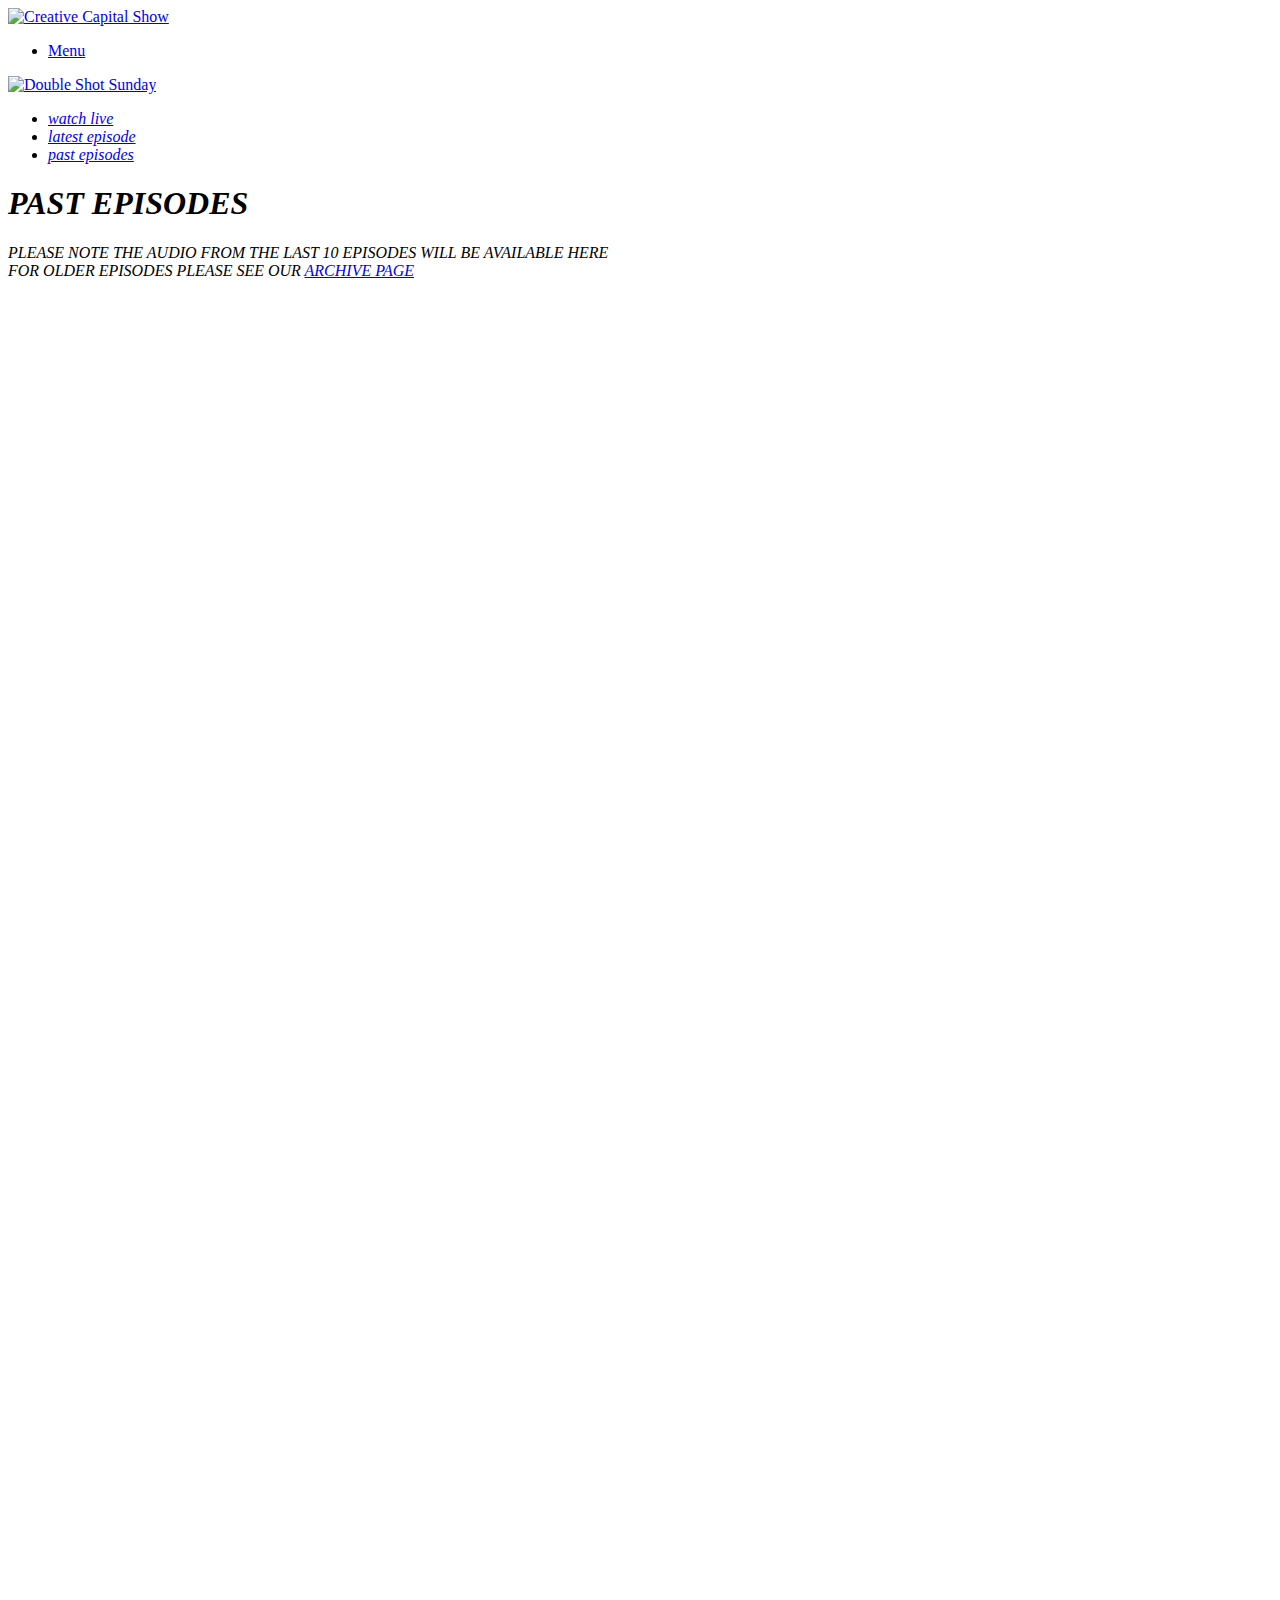
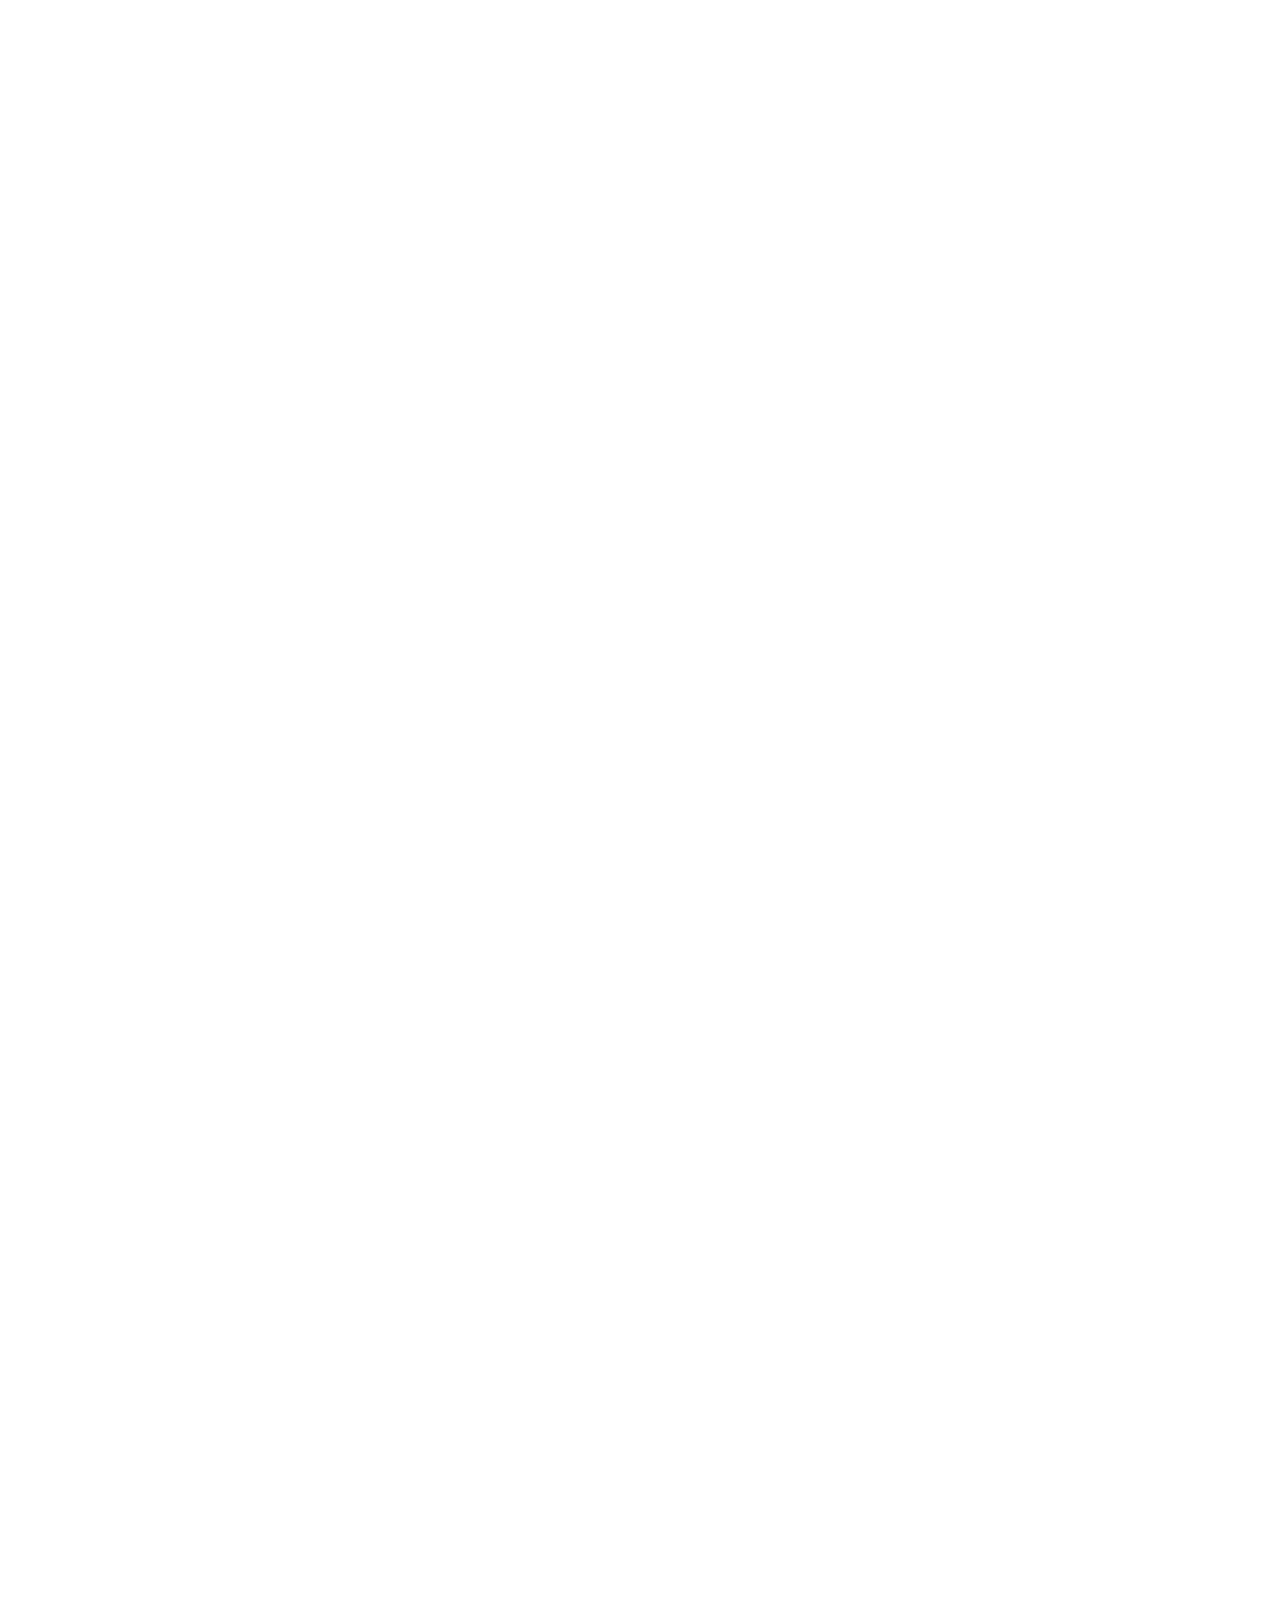
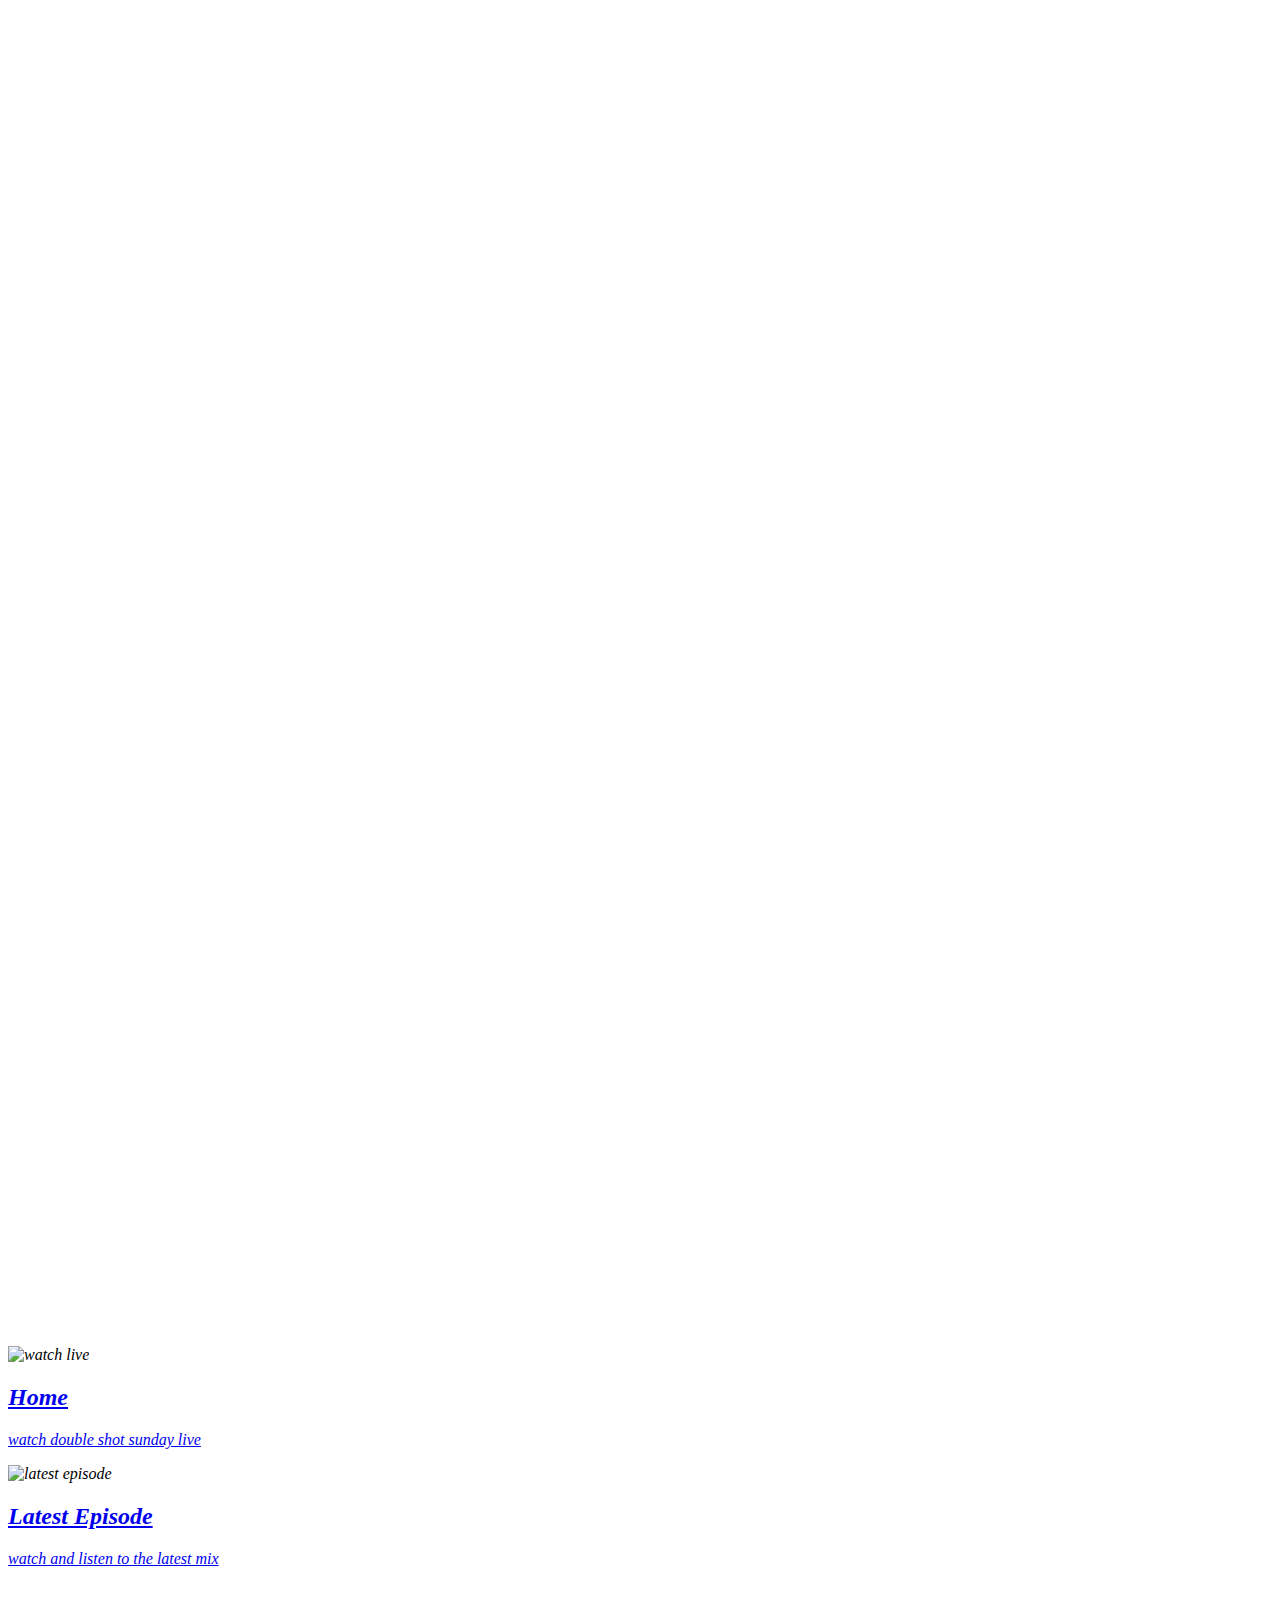
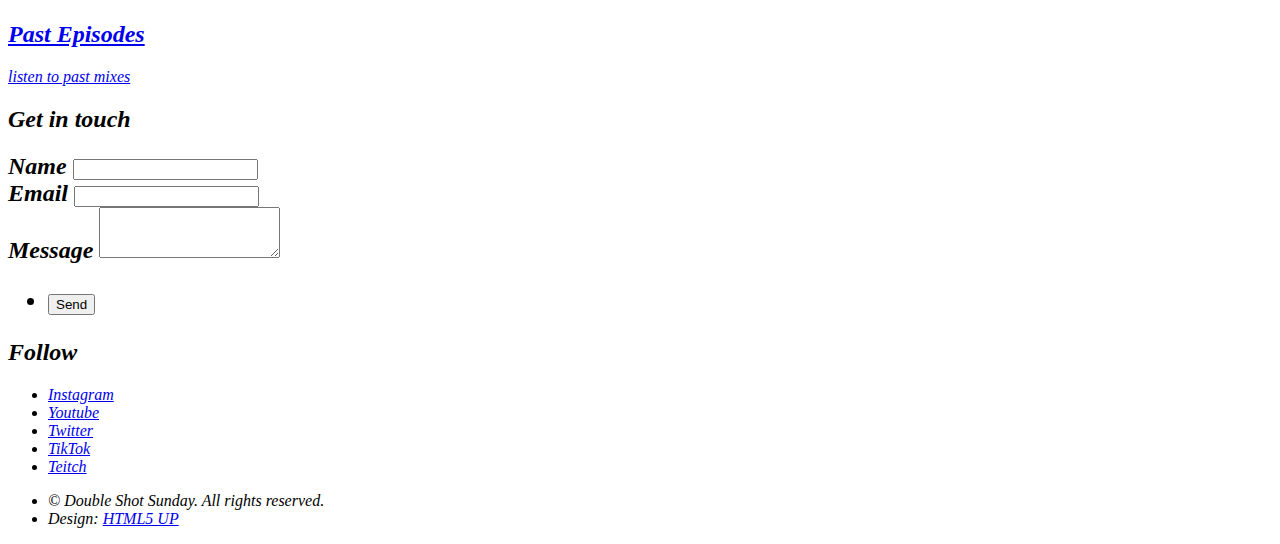
==== episodes.html @ 1d842f70 "Add files via upload" ====
<!DOCTYPE HTML>
<!--
	Phantom by HTML5 UP
	html5up.net | @ajlkn
	Free for personal and commercial use under the CCA 3.0 license (html5up.net/license)
-->
<html>
	<head>
		<title>Double Shot Sunday</title>
		<meta charset="utf-8" />
		<meta name="viewport" content="width=device-width, initial-scale=1, user-scalable=no" />
		<link rel="stylesheet" href="assets/css/main.css" />
		<noscript><link rel="stylesheet" href="assets/css/noscript.css" /></noscript>
	</head>
	<body class="is-preload">
		<!-- Wrapper -->
			<div id="wrapper">

				<!-- Header -->
					<header id="header">
						<div class="inner">

							<!-- Logo -->
								<a href="index.html" class="logo">
									<span class="symbol"><img src="images/dsslogodark.png" alt="Creative Capital Show" />
								</a>

							<!-- Nav -->
								<nav>
									<ul>
										<li><a href="#menu">Menu</a></li>
									</ul>
								</nav>

						</div>
					</header>

				<!-- Menu -->
					<nav id="menu">
						
						<a href="index.html" class="logo">
									<span class="symbol"><img src="images/dsslogolight.png" alt="Double Shot Sunday" />
								</a>
						<p>
						</p>
						<ul>
							<li><a href="index.html"><i>watch live</i></a></li>
							<li><a href="latest.html"><i>latest episode</i></a></li>
							<li><a href="episodes.html"><i>past episodes</i></a></li>
						</ul>
					</nav>

				<!-- Main -->
					<div id="main">
						<div class="inner">
							<header>
								<h1><i>PAST EPISODES<i></h1>
								</header>
							<p><i>PLEASE NOTE THE AUDIO FROM THE LAST 10 EPISODES WILL BE AVAILABLE HERE<br>
							FOR OLDER EPISODES PLEASE SEE OUR <a href="https://mixcloud.com/indigomonday" target="_blank">ARCHIVE PAGE</a><br>
						</i></p>
													<p>
						<iframe width="100%" height="400" src="https://player-widget.mixcloud.com/widget/iframe/?feed=%2Findigomonday%2Fdouble-shot-sunday-winter-coffee-with-friends-mix%2F" frameborder="0" ></iframe>
</p>
<br>
<br>
<p>
<iframe width="100%" height="400" src="https://player-widget.mixcloud.com/widget/iframe/?feed=%2Findigomonday%2Fdouble-shot-sunday-the-reintroduction-mix%2F" frameborder="0" ></iframe>
						</p>
<br>
<br>
<p>
<iframe width="100%" height="400" src="https://player-widget.mixcloud.com/widget/iframe/?feed=%2Findigomonday%2Fdouble-shot-sunday-favorite-things-mix%2F" frameborder="0" ></iframe>
						</p>
<br>
<br>
<p>
<iframe width="100%" height="400" src="https://player-widget.mixcloud.com/widget/iframe/?feed=%2Findigomonday%2Fdouble-shot-sunday-the-0-to-100-mix-040923%2F" frameborder="0" ></iframe>
						</p>						
<br>
<br>
<p>							
<iframe width="100%" height="400" src="https://player-widget.mixcloud.com/widget/iframe/?feed=%2Findigomonday%2Fdouble-shot-sunday-the-slow-down-mix-032623%2F" frameborder="0" ></iframe>							
</p>
<br>
<br>
<p>							
<iframe width="100%" height="400" src="https://player-widget.mixcloud.com/widget/iframe/?feed=%2Findigomonday%2Fdouble-shot-sunday-the-flips-remixes-etc-mix%2F" frameborder="0" ></iframe>
</p>
<br>
<br>
<p>							
<iframe width="100%" height="400" src="https://player-widget.mixcloud.com/widget/iframe/?feed=%2Findigomonday%2Fdouble-shot-sunday-guest-mix-by-gibranpvd%2F" frameborder="0" ></iframe>
</p>
<br>
<br>
<p>							
<iframe width="100%" height="400" src="https://player-widget.mixcloud.com/widget/iframe/?feed=%2Findigomonday%2Findigo-monday-for-the-lovers-mix%2F" frameborder="0" ></iframe>
</p>
<br>
<br>
<p>							
<iframe width="100%" height="400" src="https://player-widget.mixcloud.com/widget/iframe/?feed=%2Findigomonday%2Fdouble-shot-sunday-hello-2023-mix%2F" frameborder="0" ></iframe>
</p>
							
							<br>
						<br>
						<br>


						<section class="tiles">
								<article class="style1">
									<span class="image">
										<img src="images/dsswatchlive.png" alt="watch live" />
									</span>
									<a href="index.html">
										<h2><i>Home</i></h2>
										<div class="content">
											<p><i>watch double shot sunday live</i></p>
										</div>
									</a>
								</article>
								
								<article class="style1">
									<span class="image">
										<img src="images/dssep50.png" alt="latest episode" />
									</span>
									</span>
									<a href="latest.html">
										<h2><i>Latest Episode</i></h2>
										<div class="content">
											<p><i>watch and listen to the latest mix</i></p>
										</div>
									</a>
								</article>
								
								<article class="style1">
									<span class="image">
										<img src="images/dsslisten.png" alt="" />
									</span>
									</span>
									<a href="episodes.html">
										<h2><i>Past Episodes</i></h2>
										<div class="content">
											<p><i>listen to past mixes</i></p>
										</div>
									</a>
								</article>
							</section>
						</div>
					</div>

					</div>

				<!-- Footer -->
					<footer id="footer">
						<div class="inner">
							<section>
							<h2><i>Get in touch</i><h2>
							<form action="https://formspree.io/f/mrgneadq" method="POST">
								<div class="fields">
									<div class="field">
										<label for="name">Name</label>
										<input type="text" name="name" id="name" />
									</div>
									<div class="field">
										<label for="email">Email</label>
										<input type="email" name="email" id="email" />
									</div>
									<div class="field">
										<label for="message">Message</label>
										<textarea name="message" id="message" rows="3"></textarea>
									</div>
								</div>
								<ul class="actions">
									<li><button type="submit">Send</button></li>
								</ul>
							</form>
						</section>
							<section>
								<h2><i>Follow</i></h2>
								<ul class="icons">
									<li><a href="https://instagram.com/doubleshotsunday" target="_blank" class="icon brands style2 fa-instagram"><span class="label">Instagram</span></a></li>
									<li><a href="https://www.youtube.com/channel/UCMNTxP_a6CSaPPUKiB-pmdw" target="_blank" class="icon brands style2 fa-youtube"><span class="label">Youtube</span></a></li>
									<li><a href="https://x.com/doubleshotsun" target="_blank" class="icon brands style2 fa-twitter"><span class="label">Twitter</span></a></li>
									<li><a href="https://tiktok.com/@doubleshotsunday" target="_blank" class="icon brands style2 fa-tiktok"><span class="label">TikTok</span></a></li>
									<li><a href="https://www.twitch.tv/doubleshotsunday" target="_blank" class="icon brands style2 fa-twitch"><span class="label">Teitch</span></a></li>
									
									




									
									
								</ul>
							</section>
							<ul class="copyright">
								<li>&copy; Double Shot Sunday. All rights reserved.</li><li>Design: <a href="http://html5up.net">HTML5 UP</a></li>
							</ul>
						</div>
					</footer>

			</div>

		<!-- Scripts -->
			<script src="assets/js/jquery.min.js"></script>
			<script src="assets/js/browser.min.js"></script>
			<script src="assets/js/breakpoints.min.js"></script>
			<script src="assets/js/util.js"></script>
			<script src="assets/js/main.js"></script>

	</body>
</html>
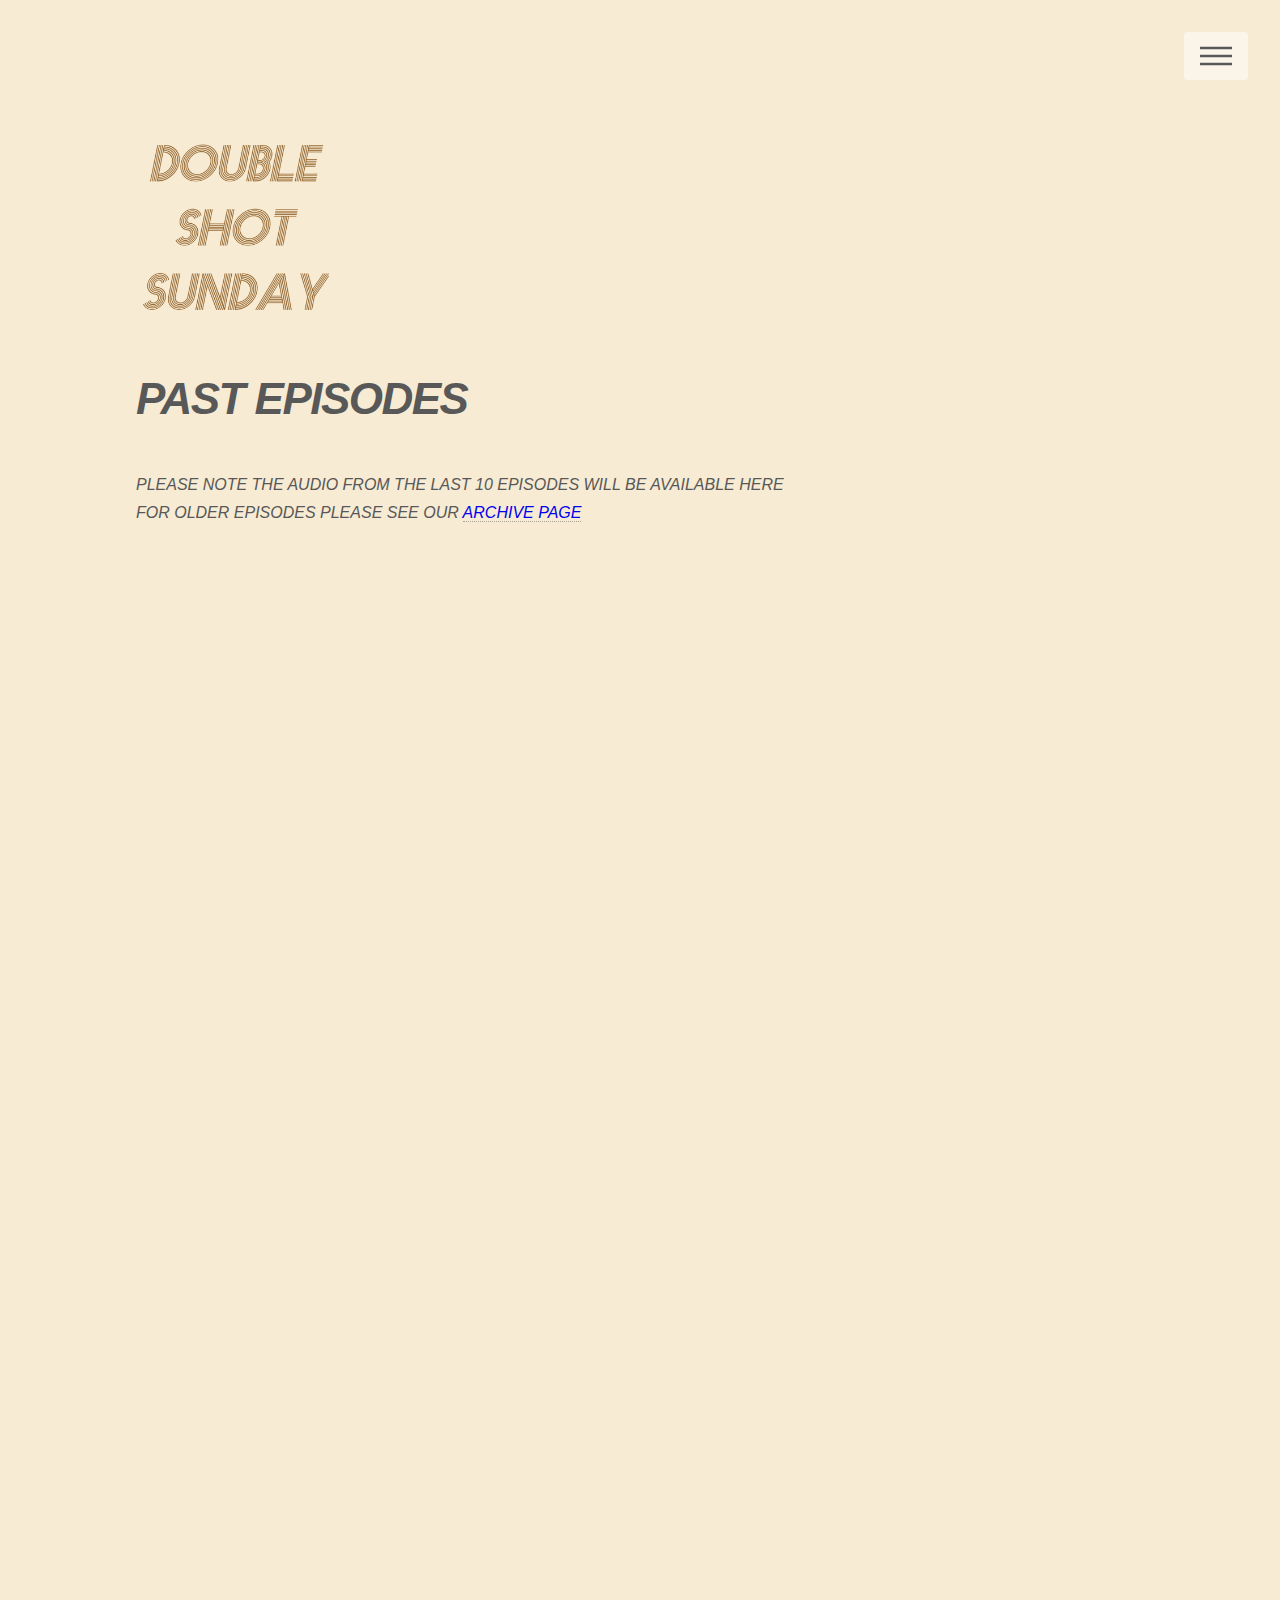
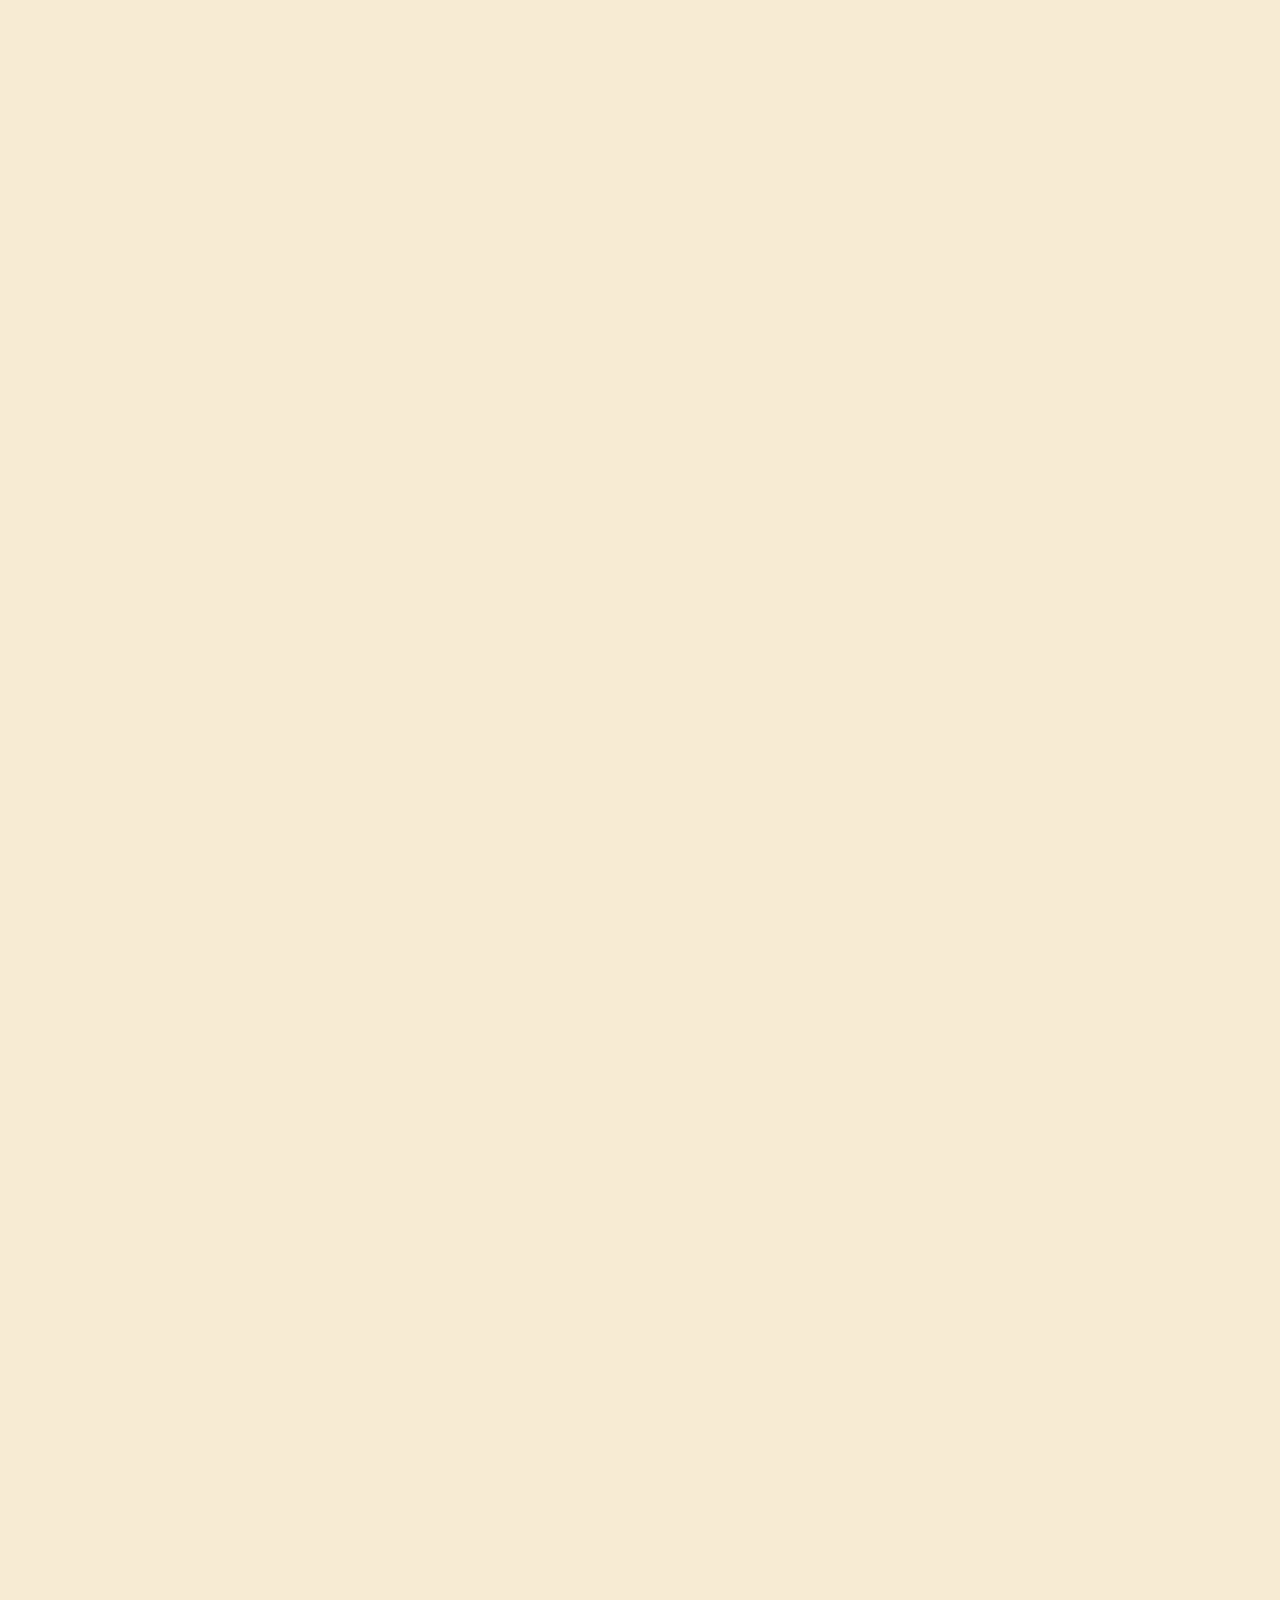
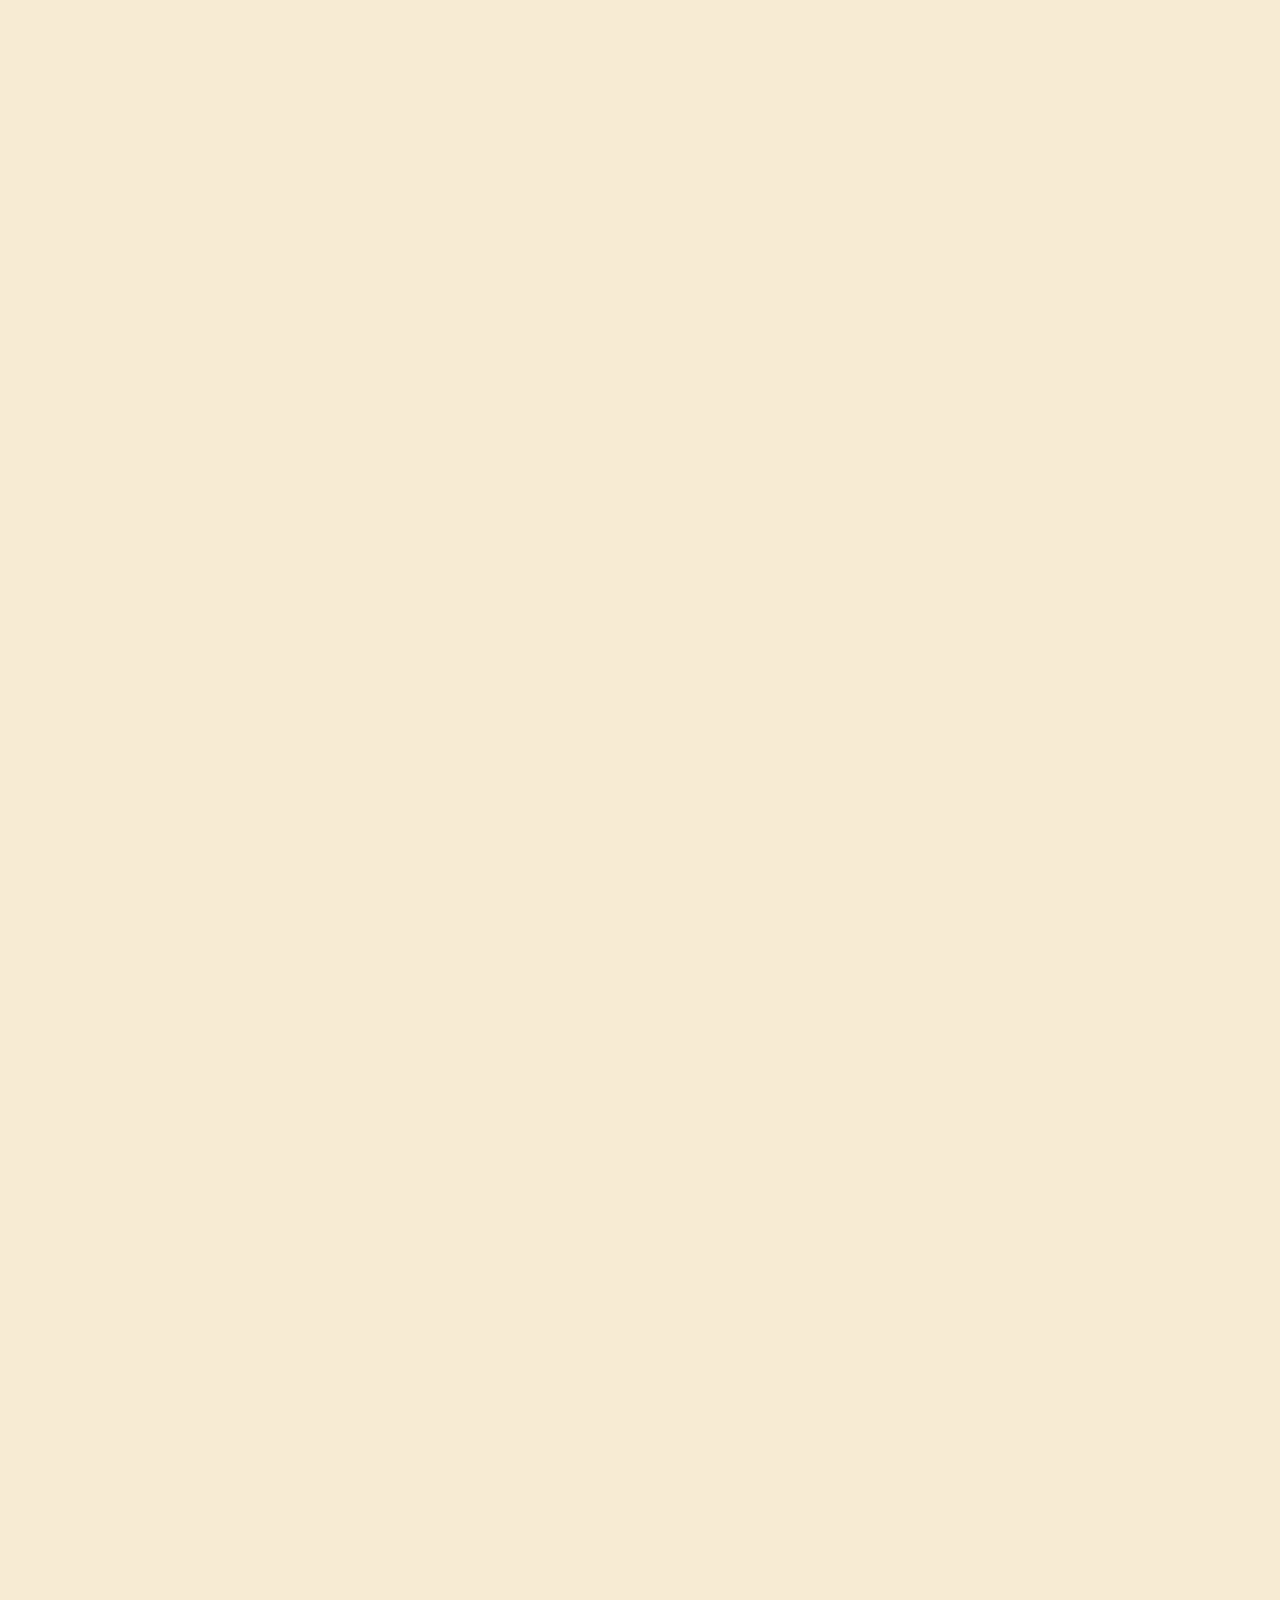
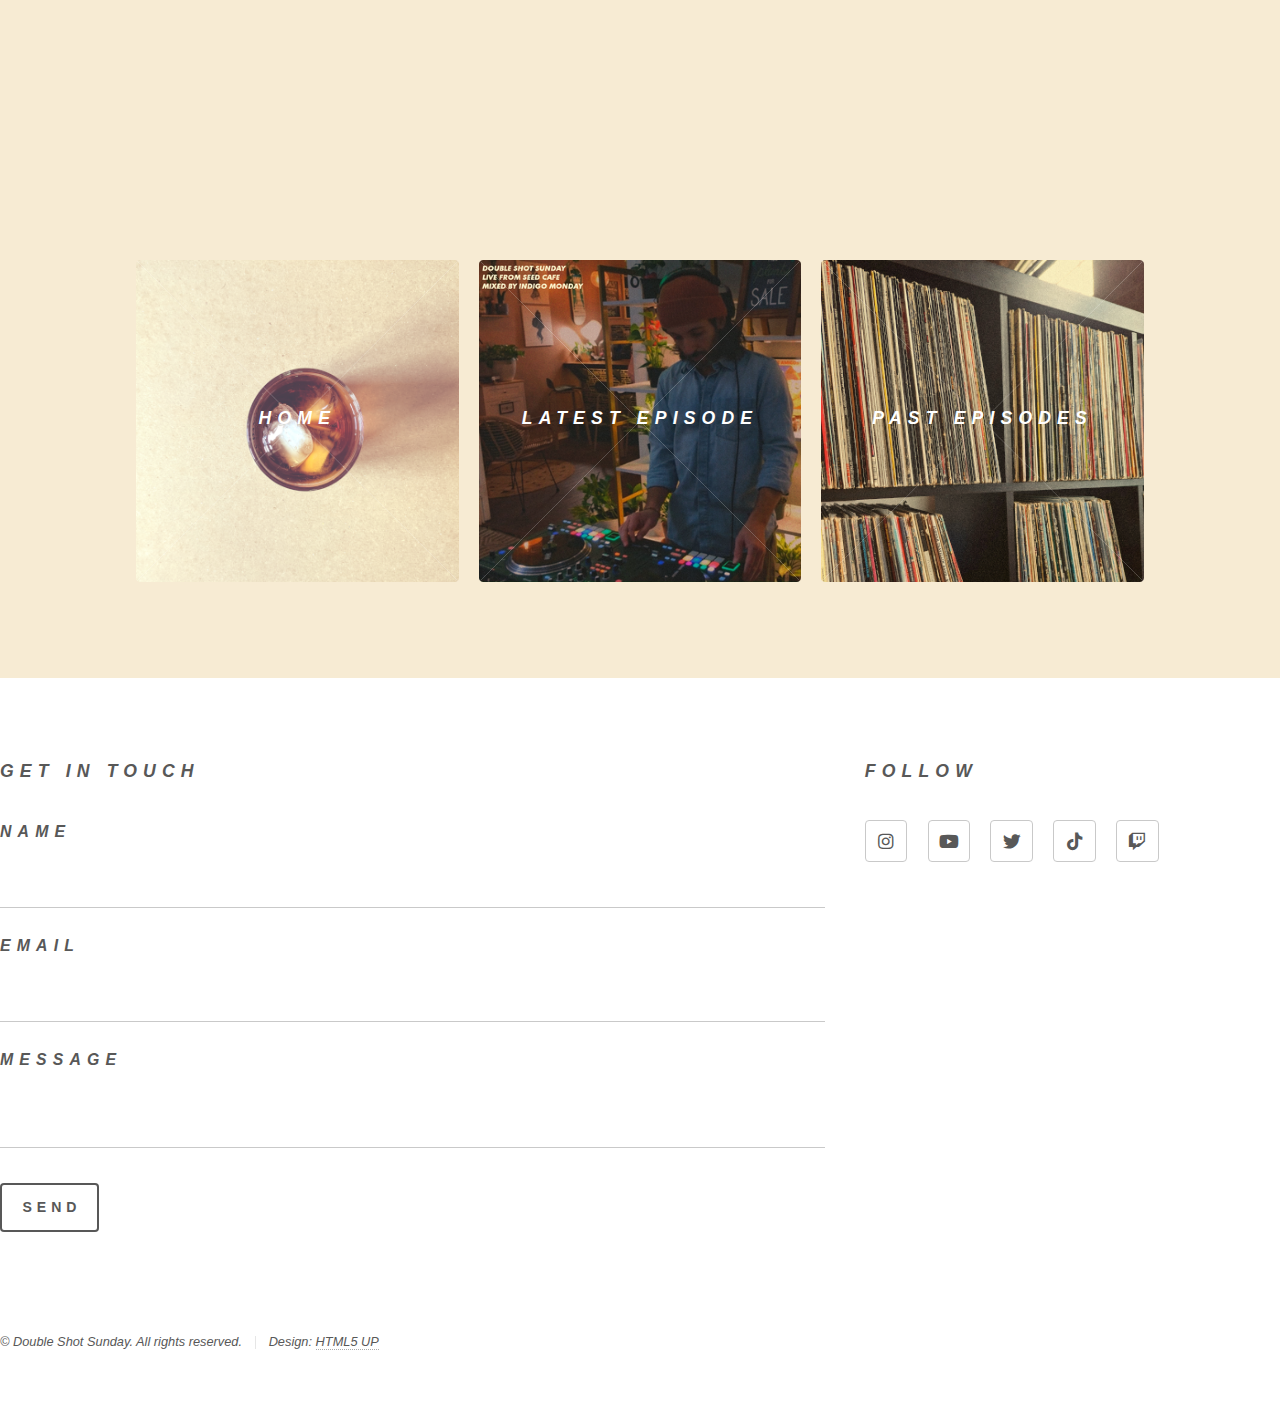
==== commit bbda2a53: "Update episodes.html" ====
--- a/episodes.html
+++ b/episodes.html
@@ -123,7 +123,7 @@
 								
 								<article class="style1">
 									<span class="image">
-										<img src="images/dssep50.png" alt="latest episode" />
+										<img src="images/dssep51.png" alt="latest episode" />
 									</span>
 									</span>
 									<a href="latest.html">
@@ -211,4 +211,4 @@
 			<script src="assets/js/main.js"></script>
 
 	</body>
-</html>+</html>
--- a/assets/css/main.css
+++ b/assets/css/main.css
@@ -0,0 +1,3360 @@
+@import url(fontawesome-all.min.css);
+@import url("https://fonts.googleapis.com/css?family=Source+Sans+Pro:300,700,900");
+
+/*
+	Phantom by HTML5 UP
+	html5up.net | @ajlkn
+	Free for personal and commercial use under the CCA 3.0 license (html5up.net/license)
+*/
+
+html, body, div, span, applet, object,
+iframe, h1, h2, h3, h4, h5, h6, p, blockquote,
+pre, a, abbr, acronym, address, big, cite,
+code, del, dfn, em, img, ins, kbd, q, s, samp,
+small, strike, strong, sub, sup, tt, var, b,
+u, i, center, dl, dt, dd, ol, ul, li, fieldset,
+form, label, legend, table, caption, tbody,
+tfoot, thead, tr, th, td, article, aside,
+canvas, details, embed, figure, figcaption,
+footer, header, hgroup, menu, nav, output, ruby,
+section, summary, time, mark, audio, video {
+	margin: 0;
+	padding: 0;
+	border: 0;
+	font-size: 100%;
+	font: inherit;
+	vertical-align: baseline;}
+
+article, aside, details, figcaption, figure,
+footer, header, hgroup, menu, nav, section {
+	display: block;}
+
+body {
+	line-height: 1;
+}
+
+	.video-container {
+		position: relative;
+		width: 100%;
+		padding-bottom: 56.25%;
+		height: 0;
+
+	}
+
+	.video-container iframe {
+		position: absolute;
+		top: 0;
+		left: 0;
+		width: 100%;
+		height: 100%;
+	}
+	
+
+
+ol, ul {
+	list-style: none;
+}
+
+blockquote, q {
+	quotes: none;
+}
+
+	blockquote:before, blockquote:after, q:before, q:after {
+		content: '';
+		content: none;
+	}
+
+table {
+	border-collapse: collapse;
+	border-spacing: 0;
+}
+
+body {
+	-webkit-text-size-adjust: none;
+}
+
+mark {
+	background-color: transparent;
+	color: inherit;
+}
+
+input::-moz-focus-inner {
+	border: 0;
+	padding: 0;
+}
+
+input, select, textarea {
+	-moz-appearance: none;
+	-webkit-appearance: none;
+	-ms-appearance: none;
+	appearance: none;
+}
+
+/* Basic */
+
+	@-ms-viewport {
+		width: device-width;
+	}
+
+	body {
+		-ms-overflow-style: scrollbar;
+	}
+
+	@media screen and (max-width: 480px) {
+
+		html, body {
+			min-width: 320px;
+		}
+
+	}
+
+	html {
+		box-sizing: border-box;
+	}
+
+	*, *:before, *:after {
+		box-sizing: inherit;
+	}
+
+	body {
+		background: #f7ebd3;
+	}
+
+		body.is-preload *, body.is-preload *:before, body.is-preload *:after {
+			-moz-animation: none !important;
+			-webkit-animation: none !important;
+			-ms-animation: none !important;
+			animation: none !important;
+			-moz-transition: none !important;
+			-webkit-transition: none !important;
+			-ms-transition: none !important;
+			transition: none !important;
+		}
+
+/* Type */
+
+	body, input, select, textarea {
+		color: #585858;
+		font-family: "Helvetica", "Verdana", "Arial";
+		font-size: 16pt;
+		font-weight: 300;
+		line-height: 1.75;
+	}
+
+		@media screen and (max-width: 1680px) {
+
+			body, input, select, textarea {
+				font-size: 14pt;
+			}
+
+		}
+
+		@media screen and (max-width: 1280px) {
+
+			body, input, select, textarea {
+				font-size: 12pt;
+			}
+
+		}
+
+	a {
+		-moz-transition: border-bottom-color 0.2s ease, color 0.2s ease;
+		-webkit-transition: border-bottom-color 0.2s ease, color 0.2s ease;
+		-ms-transition: border-bottom-color 0.2s ease, color 0.2s ease;
+		transition: border-bottom-color 0.2s ease, color 0.2s ease;
+		text-decoration: none;
+		color: ##585858;
+		border-bottom: dotted 1px rgba(88, 88, 88, 0.5);
+	}
+
+		a:hover {
+			border-bottom-color: transparent;
+			color: #f2849e !important;
+		}
+
+	strong, b {
+		font-weight: 900;
+	}
+
+	em, i {
+		font-style: italic;
+	}
+
+	p {
+		margin: 0 0 2em 0;
+	}
+
+	h1 {
+		font-size: 2.75em;
+		font-weight: 700;
+		line-height: 1.3;
+		margin: 0 0 1em 0;
+		letter-spacing: -0.035em;
+	}
+
+		h1 a {
+			color: inherit;
+		}
+
+		@media screen and (max-width: 736px) {
+
+			h1 {
+				font-size: 2em;
+				margin: 0 0 1em 0;
+			}
+
+		}
+
+		@media screen and (max-width: 360px) {
+
+			h1 {
+				font-size: 1.75em;
+			}
+
+		}
+
+	h2, h3, h4, h5, h6 {
+		font-weight: 900;
+		line-height: 1.5;
+		margin: 0 0 2em 0;
+		text-transform: uppercase;
+		letter-spacing: 0.35em;
+	}
+
+		h2 a, h3 a, h4 a, h5 a, h6 a {
+			color: inherit;
+		}
+
+	h2 {
+		font-size: 1.1em;
+	}
+
+	h3 {
+		font-size: 1em;
+	}
+
+	h4 {
+		font-size: 0.8em;
+	}
+
+	h5 {
+		font-size: 0.8em;
+	}
+
+	h6 {
+		font-size: 0.8em;
+	}
+
+	@media screen and (max-width: 980px) {
+
+		h1 br, h2 br, h3 br, h4 br, h5 br, h6 br {
+			display: none;
+		}
+
+	}
+
+	@media screen and (max-width: 736px) {
+
+		h2 {
+			font-size: 1em;
+		}
+
+		h3 {
+			font-size: 0.8em;
+		}
+
+	}
+
+	sub {
+		font-size: 0.8em;
+		position: relative;
+		top: 0.5em;
+	}
+
+	sup {
+		font-size: 0.8em;
+		position: relative;
+		top: -0.5em;
+	}
+
+	blockquote {
+		border-left: solid 4px #c9c9c9;
+		font-style: italic;
+		margin: 0 0 2em 0;
+		padding: 0.5em 0 0.5em 2em;
+	}
+
+	code {
+		background: rgba(144, 144, 144, 0.075);
+		border-radius: 4px;
+		border: solid 1px #c9c9c9;
+		font-family: "Helvetica", "Verdana", "Arial";
+		font-size: 0.9em;
+		margin: 0 0.25em;
+		padding: 0.25em 0.65em;
+	}
+
+	pre {
+		-webkit-overflow-scrolling: touch;
+		font-family: "Helvetica", "Verdana", "Arial";
+		font-size: 0.9em;
+		margin: 0 0 2em 0;
+	}
+
+		pre code {
+			display: block;
+			line-height: 1.75;
+			padding: 1em 1.5em;
+			overflow-x: auto;
+		}
+
+	hr {
+		border: 0;
+		border-bottom: solid 1px #c9c9c9;
+		margin: 2em 0;
+	}
+
+		hr.major {
+			margin: 3em 0;
+		}
+
+	.align-left {
+		text-align: left;
+	}
+
+	.align-center {
+		text-align: center;
+	}
+
+	.align-right {
+		text-align: right;
+	}
+
+
+
+/* Row */
+
+	.row {
+		display: flex;
+		flex-wrap: wrap;
+		box-sizing: border-box;
+		align-items: stretch;
+	}
+
+		.row > * {
+			box-sizing: border-box;
+		}
+
+		.row.gtr-uniform > * > :last-child {
+			margin-bottom: 0;
+		}
+
+		.row.aln-left {
+			justify-content: flex-start;
+		}
+
+		.row.aln-center {
+			justify-content: center;
+		}
+
+		.row.aln-right {
+			justify-content: flex-end;
+		}
+
+		.row.aln-top {
+			align-items: flex-start;
+		}
+
+		.row.aln-middle {
+			align-items: center;
+		}
+
+		.row.aln-bottom {
+			align-items: flex-end;
+		}
+
+		.row > .imp {
+			order: -1;
+		}
+
+		.row > .col-1 {
+			width: 8.33333%;
+		}
+
+		.row > .off-1 {
+			margin-left: 8.33333%;
+		}
+
+		.row > .col-2 {
+			width: 16.66667%;
+		}
+
+		.row > .off-2 {
+			margin-left: 16.66667%;
+		}
+
+		.row > .col-3 {
+			width: 25%;
+		}
+
+		.row > .off-3 {
+			margin-left: 25%;
+		}
+
+		.row > .col-4 {
+			width: 33.33333%;
+		}
+
+		.row > .off-4 {
+			margin-left: 33.33333%;
+		}
+
+		.row > .col-5 {
+			width: 41.66667%;
+		}
+
+		.row > .off-5 {
+			margin-left: 41.66667%;
+		}
+
+		.row > .col-6 {
+			width: 50%;
+		}
+
+		.row > .off-6 {
+			margin-left: 50%;
+		}
+
+		.row > .col-7 {
+			width: 58.33333%;
+		}
+
+		.row > .off-7 {
+			margin-left: 58.33333%;
+		}
+
+		.row > .col-8 {
+			width: 66.66667%;
+		}
+
+		.row > .off-8 {
+			margin-left: 66.66667%;
+		}
+
+		.row > .col-9 {
+			width: 75%;
+		}
+
+		.row > .off-9 {
+			margin-left: 75%;
+		}
+
+		.row > .col-10 {
+			width: 83.33333%;
+		}
+
+		.row > .off-10 {
+			margin-left: 83.33333%;
+		}
+
+		.row > .col-11 {
+			width: 91.66667%;
+		}
+
+		.row > .off-11 {
+			margin-left: 91.66667%;
+		}
+
+		.row > .col-12 {
+			width: 100%;
+		}
+
+		.row > .off-12 {
+			margin-left: 100%;
+		}
+
+		.row.gtr-0 {
+			margin-top: 0;
+			margin-left: 0em;
+		}
+
+			.row.gtr-0 > * {
+				padding: 0 0 0 0em;
+			}
+
+			.row.gtr-0.gtr-uniform {
+				margin-top: 0em;
+			}
+
+				.row.gtr-0.gtr-uniform > * {
+					padding-top: 0em;
+				}
+
+		.row.gtr-25 {
+			margin-top: 0;
+			margin-left: -0.5em;
+		}
+
+			.row.gtr-25 > * {
+				padding: 0 0 0 0.5em;
+			}
+
+			.row.gtr-25.gtr-uniform {
+				margin-top: -0.5em;
+			}
+
+				.row.gtr-25.gtr-uniform > * {
+					padding-top: 0.5em;
+				}
+
+		.row.gtr-50 {
+			margin-top: 0;
+			margin-left: -1em;
+		}
+
+			.row.gtr-50 > * {
+				padding: 0 0 0 1em;
+			}
+
+			.row.gtr-50.gtr-uniform {
+				margin-top: -1em;
+			}
+
+				.row.gtr-50.gtr-uniform > * {
+					padding-top: 1em;
+				}
+
+		.row {
+			margin-top: 0;
+			margin-left: -2em;
+		}
+
+			.row > * {
+				padding: 0 0 0 2em;
+			}
+
+			.row.gtr-uniform {
+				margin-top: -2em;
+			}
+
+				.row.gtr-uniform > * {
+					padding-top: 2em;
+				}
+
+		.row.gtr-150 {
+			margin-top: 0;
+			margin-left: -3em;
+		}
+
+			.row.gtr-150 > * {
+				padding: 0 0 0 3em;
+			}
+
+			.row.gtr-150.gtr-uniform {
+				margin-top: -3em;
+			}
+
+				.row.gtr-150.gtr-uniform > * {
+					padding-top: 3em;
+				}
+
+		.row.gtr-200 {
+			margin-top: 0;
+			margin-left: -4em;
+		}
+
+			.row.gtr-200 > * {
+				padding: 0 0 0 4em;
+			}
+
+			.row.gtr-200.gtr-uniform {
+				margin-top: -4em;
+			}
+
+				.row.gtr-200.gtr-uniform > * {
+					padding-top: 4em;
+				}
+
+		@media screen and (max-width: 1680px) {
+
+			.row {
+				display: flex;
+				flex-wrap: wrap;
+				box-sizing: border-box;
+				align-items: stretch;
+			}
+
+				.row > * {
+					box-sizing: border-box;
+				}
+
+				.row.gtr-uniform > * > :last-child {
+					margin-bottom: 0;
+				}
+
+				.row.aln-left {
+					justify-content: flex-start;
+				}
+
+				.row.aln-center {
+					justify-content: center;
+				}
+
+				.row.aln-right {
+					justify-content: flex-end;
+				}
+
+				.row.aln-top {
+					align-items: flex-start;
+				}
+
+				.row.aln-middle {
+					align-items: center;
+				}
+
+				.row.aln-bottom {
+					align-items: flex-end;
+				}
+
+				.row > .imp-xlarge {
+					order: -1;
+				}
+
+				.row > .col-1-xlarge {
+					width: 8.33333%;
+				}
+
+				.row > .off-1-xlarge {
+					margin-left: 8.33333%;
+				}
+
+				.row > .col-2-xlarge {
+					width: 16.66667%;
+				}
+
+				.row > .off-2-xlarge {
+					margin-left: 16.66667%;
+				}
+
+				.row > .col-3-xlarge {
+					width: 25%;
+				}
+
+				.row > .off-3-xlarge {
+					margin-left: 25%;
+				}
+
+				.row > .col-4-xlarge {
+					width: 33.33333%;
+				}
+
+				.row > .off-4-xlarge {
+					margin-left: 33.33333%;
+				}
+
+				.row > .col-5-xlarge {
+					width: 41.66667%;
+				}
+
+				.row > .off-5-xlarge {
+					margin-left: 41.66667%;
+				}
+
+				.row > .col-6-xlarge {
+					width: 50%;
+				}
+
+				.row > .off-6-xlarge {
+					margin-left: 50%;
+				}
+
+				.row > .col-7-xlarge {
+					width: 58.33333%;
+				}
+
+				.row > .off-7-xlarge {
+					margin-left: 58.33333%;
+				}
+
+				.row > .col-8-xlarge {
+					width: 66.66667%;
+				}
+
+				.row > .off-8-xlarge {
+					margin-left: 66.66667%;
+				}
+
+				.row > .col-9-xlarge {
+					width: 75%;
+				}
+
+				.row > .off-9-xlarge {
+					margin-left: 75%;
+				}
+
+				.row > .col-10-xlarge {
+					width: 83.33333%;
+				}
+
+				.row > .off-10-xlarge {
+					margin-left: 83.33333%;
+				}
+
+				.row > .col-11-xlarge {
+					width: 91.66667%;
+				}
+
+				.row > .off-11-xlarge {
+					margin-left: 91.66667%;
+				}
+
+				.row > .col-12-xlarge {
+					width: 100%;
+				}
+
+				.row > .off-12-xlarge {
+					margin-left: 100%;
+				}
+
+				.row.gtr-0 {
+					margin-top: 0;
+					margin-left: 0em;
+				}
+
+					.row.gtr-0 > * {
+						padding: 0 0 0 0em;
+					}
+
+					.row.gtr-0.gtr-uniform {
+						margin-top: 0em;
+					}
+
+						.row.gtr-0.gtr-uniform > * {
+							padding-top: 0em;
+						}
+
+				.row.gtr-25 {
+					margin-top: 0;
+					margin-left: -0.5em;
+				}
+
+					.row.gtr-25 > * {
+						padding: 0 0 0 0.5em;
+					}
+
+					.row.gtr-25.gtr-uniform {
+						margin-top: -0.5em;
+					}
+
+						.row.gtr-25.gtr-uniform > * {
+							padding-top: 0.5em;
+						}
+
+				.row.gtr-50 {
+					margin-top: 0;
+					margin-left: -1em;
+				}
+
+					.row.gtr-50 > * {
+						padding: 0 0 0 1em;
+					}
+
+					.row.gtr-50.gtr-uniform {
+						margin-top: -1em;
+					}
+
+						.row.gtr-50.gtr-uniform > * {
+							padding-top: 1em;
+						}
+
+				.row {
+					margin-top: 0;
+					margin-left: -2em;
+				}
+
+					.row > * {
+						padding: 0 0 0 2em;
+					}
+
+					.row.gtr-uniform {
+						margin-top: -2em;
+					}
+
+						.row.gtr-uniform > * {
+							padding-top: 2em;
+						}
+
+				.row.gtr-150 {
+					margin-top: 0;
+					margin-left: -3em;
+				}
+
+					.row.gtr-150 > * {
+						padding: 0 0 0 3em;
+					}
+
+					.row.gtr-150.gtr-uniform {
+						margin-top: -3em;
+					}
+
+						.row.gtr-150.gtr-uniform > * {
+							padding-top: 3em;
+						}
+
+				.row.gtr-200 {
+					margin-top: 0;
+					margin-left: -4em;
+				}
+
+					.row.gtr-200 > * {
+						padding: 0 0 0 4em;
+					}
+
+					.row.gtr-200.gtr-uniform {
+						margin-top: -4em;
+					}
+
+						.row.gtr-200.gtr-uniform > * {
+							padding-top: 4em;
+						}
+
+		}
+
+		@media screen and (max-width: 1280px) {
+
+			.row {
+				display: flex;
+				flex-wrap: wrap;
+				box-sizing: border-box;
+				align-items: stretch;
+			}
+
+				.row > * {
+					box-sizing: border-box;
+				}
+
+				.row.gtr-uniform > * > :last-child {
+					margin-bottom: 0;
+				}
+
+				.row.aln-left {
+					justify-content: flex-start;
+				}
+
+				.row.aln-center {
+					justify-content: center;
+				}
+
+				.row.aln-right {
+					justify-content: flex-end;
+				}
+
+				.row.aln-top {
+					align-items: flex-start;
+				}
+
+				.row.aln-middle {
+					align-items: center;
+				}
+
+				.row.aln-bottom {
+					align-items: flex-end;
+				}
+
+				.row > .imp-large {
+					order: -1;
+				}
+
+				.row > .col-1-large {
+					width: 8.33333%;
+				}
+
+				.row > .off-1-large {
+					margin-left: 8.33333%;
+				}
+
+				.row > .col-2-large {
+					width: 16.66667%;
+				}
+
+				.row > .off-2-large {
+					margin-left: 16.66667%;
+				}
+
+				.row > .col-3-large {
+					width: 25%;
+				}
+
+				.row > .off-3-large {
+					margin-left: 25%;
+				}
+
+				.row > .col-4-large {
+					width: 33.33333%;
+				}
+
+				.row > .off-4-large {
+					margin-left: 33.33333%;
+				}
+
+				.row > .col-5-large {
+					width: 41.66667%;
+				}
+
+				.row > .off-5-large {
+					margin-left: 41.66667%;
+				}
+
+				.row > .col-6-large {
+					width: 50%;
+				}
+
+				.row > .off-6-large {
+					margin-left: 50%;
+				}
+
+				.row > .col-7-large {
+					width: 58.33333%;
+				}
+
+				.row > .off-7-large {
+					margin-left: 58.33333%;
+				}
+
+				.row > .col-8-large {
+					width: 66.66667%;
+				}
+
+				.row > .off-8-large {
+					margin-left: 66.66667%;
+				}
+
+				.row > .col-9-large {
+					width: 75%;
+				}
+
+				.row > .off-9-large {
+					margin-left: 75%;
+				}
+
+				.row > .col-10-large {
+					width: 83.33333%;
+				}
+
+				.row > .off-10-large {
+					margin-left: 83.33333%;
+				}
+
+				.row > .col-11-large {
+					width: 91.66667%;
+				}
+
+				.row > .off-11-large {
+					margin-left: 91.66667%;
+				}
+
+				.row > .col-12-large {
+					width: 100%;
+				}
+
+				.row > .off-12-large {
+					margin-left: 100%;
+				}
+
+				.row.gtr-0 {
+					margin-top: 0;
+					margin-left: 0em;
+				}
+
+					.row.gtr-0 > * {
+						padding: 0 0 0 0em;
+					}
+
+					.row.gtr-0.gtr-uniform {
+						margin-top: 0em;
+					}
+
+						.row.gtr-0.gtr-uniform > * {
+							padding-top: 0em;
+						}
+
+				.row.gtr-25 {
+					margin-top: 0;
+					margin-left: -0.5em;
+				}
+
+					.row.gtr-25 > * {
+						padding: 0 0 0 0.5em;
+					}
+
+					.row.gtr-25.gtr-uniform {
+						margin-top: -0.5em;
+					}
+
+						.row.gtr-25.gtr-uniform > * {
+							padding-top: 0.5em;
+						}
+
+				.row.gtr-50 {
+					margin-top: 0;
+					margin-left: -1em;
+				}
+
+					.row.gtr-50 > * {
+						padding: 0 0 0 1em;
+					}
+
+					.row.gtr-50.gtr-uniform {
+						margin-top: -1em;
+					}
+
+						.row.gtr-50.gtr-uniform > * {
+							padding-top: 1em;
+						}
+
+				.row {
+					margin-top: 0;
+					margin-left: -2em;
+				}
+
+					.row > * {
+						padding: 0 0 0 2em;
+					}
+
+					.row.gtr-uniform {
+						margin-top: -2em;
+					}
+
+						.row.gtr-uniform > * {
+							padding-top: 2em;
+						}
+
+				.row.gtr-150 {
+					margin-top: 0;
+					margin-left: -3em;
+				}
+
+					.row.gtr-150 > * {
+						padding: 0 0 0 3em;
+					}
+
+					.row.gtr-150.gtr-uniform {
+						margin-top: -3em;
+					}
+
+						.row.gtr-150.gtr-uniform > * {
+							padding-top: 3em;
+						}
+
+				.row.gtr-200 {
+					margin-top: 0;
+					margin-left: -4em;
+				}
+
+					.row.gtr-200 > * {
+						padding: 0 0 0 4em;
+					}
+
+					.row.gtr-200.gtr-uniform {
+						margin-top: -4em;
+					}
+
+						.row.gtr-200.gtr-uniform > * {
+							padding-top: 4em;
+						}
+
+		}
+
+		@media screen and (max-width: 980px) {
+
+			.row {
+				display: flex;
+				flex-wrap: wrap;
+				box-sizing: border-box;
+				align-items: stretch;
+			}
+
+				.row > * {
+					box-sizing: border-box;
+				}
+
+				.row.gtr-uniform > * > :last-child {
+					margin-bottom: 0;
+				}
+
+				.row.aln-left {
+					justify-content: flex-start;
+				}
+
+				.row.aln-center {
+					justify-content: center;
+				}
+
+				.row.aln-right {
+					justify-content: flex-end;
+				}
+
+				.row.aln-top {
+					align-items: flex-start;
+				}
+
+				.row.aln-middle {
+					align-items: center;
+				}
+
+				.row.aln-bottom {
+					align-items: flex-end;
+				}
+
+				.row > .imp-medium {
+					order: -1;
+				}
+
+				.row > .col-1-medium {
+					width: 8.33333%;
+				}
+
+				.row > .off-1-medium {
+					margin-left: 8.33333%;
+				}
+
+				.row > .col-2-medium {
+					width: 16.66667%;
+				}
+
+				.row > .off-2-medium {
+					margin-left: 16.66667%;
+				}
+
+				.row > .col-3-medium {
+					width: 25%;
+				}
+
+				.row > .off-3-medium {
+					margin-left: 25%;
+				}
+
+				.row > .col-4-medium {
+					width: 33.33333%;
+				}
+
+				.row > .off-4-medium {
+					margin-left: 33.33333%;
+				}
+
+				.row > .col-5-medium {
+					width: 41.66667%;
+				}
+
+				.row > .off-5-medium {
+					margin-left: 41.66667%;
+				}
+
+				.row > .col-6-medium {
+					width: 50%;
+				}
+
+				.row > .off-6-medium {
+					margin-left: 50%;
+				}
+
+				.row > .col-7-medium {
+					width: 58.33333%;
+				}
+
+				.row > .off-7-medium {
+					margin-left: 58.33333%;
+				}
+
+				.row > .col-8-medium {
+					width: 66.66667%;
+				}
+
+				.row > .off-8-medium {
+					margin-left: 66.66667%;
+				}
+
+				.row > .col-9-medium {
+					width: 75%;
+				}
+
+				.row > .off-9-medium {
+					margin-left: 75%;
+				}
+
+				.row > .col-10-medium {
+					width: 83.33333%;
+				}
+
+				.row > .off-10-medium {
+					margin-left: 83.33333%;
+				}
+
+				.row > .col-11-medium {
+					width: 91.66667%;
+				}
+
+				.row > .off-11-medium {
+					margin-left: 91.66667%;
+				}
+
+				.row > .col-12-medium {
+					width: 100%;
+				}
+
+				.row > .off-12-medium {
+					margin-left: 100%;
+				}
+
+				.row.gtr-0 {
+					margin-top: 0;
+					margin-left: 0em;
+				}
+
+					.row.gtr-0 > * {
+						padding: 0 0 0 0em;
+					}
+
+					.row.gtr-0.gtr-uniform {
+						margin-top: 0em;
+					}
+
+						.row.gtr-0.gtr-uniform > * {
+							padding-top: 0em;
+						}
+
+				.row.gtr-25 {
+					margin-top: 0;
+					margin-left: -0.375em;
+				}
+
+					.row.gtr-25 > * {
+						padding: 0 0 0 0.375em;
+					}
+
+					.row.gtr-25.gtr-uniform {
+						margin-top: -0.375em;
+					}
+
+						.row.gtr-25.gtr-uniform > * {
+							padding-top: 0.375em;
+						}
+
+				.row.gtr-50 {
+					margin-top: 0;
+					margin-left: -0.75em;
+				}
+
+					.row.gtr-50 > * {
+						padding: 0 0 0 0.75em;
+					}
+
+					.row.gtr-50.gtr-uniform {
+						margin-top: -0.75em;
+					}
+
+						.row.gtr-50.gtr-uniform > * {
+							padding-top: 0.75em;
+						}
+
+				.row {
+					margin-top: 0;
+					margin-left: -1.5em;
+				}
+
+					.row > * {
+						padding: 0 0 0 1.5em;
+					}
+
+					.row.gtr-uniform {
+						margin-top: -1.5em;
+					}
+
+						.row.gtr-uniform > * {
+							padding-top: 1.5em;
+						}
+
+				.row.gtr-150 {
+					margin-top: 0;
+					margin-left: -2.25em;
+				}
+
+					.row.gtr-150 > * {
+						padding: 0 0 0 2.25em;
+					}
+
+					.row.gtr-150.gtr-uniform {
+						margin-top: -2.25em;
+					}
+
+						.row.gtr-150.gtr-uniform > * {
+							padding-top: 2.25em;
+						}
+
+				.row.gtr-200 {
+					margin-top: 0;
+					margin-left: -3em;
+				}
+
+					.row.gtr-200 > * {
+						padding: 0 0 0 3em;
+					}
+
+					.row.gtr-200.gtr-uniform {
+						margin-top: -3em;
+					}
+
+						.row.gtr-200.gtr-uniform > * {
+							padding-top: 3em;
+						}
+
+		}
+
+		@media screen and (max-width: 736px) {
+
+			.row {
+				display: flex;
+				flex-wrap: wrap;
+				box-sizing: border-box;
+				align-items: stretch;
+			}
+
+				.row > * {
+					box-sizing: border-box;
+				}
+
+				.row.gtr-uniform > * > :last-child {
+					margin-bottom: 0;
+				}
+
+				.row.aln-left {
+					justify-content: flex-start;
+				}
+
+				.row.aln-center {
+					justify-content: center;
+				}
+
+				.row.aln-right {
+					justify-content: flex-end;
+				}
+
+				.row.aln-top {
+					align-items: flex-start;
+				}
+
+				.row.aln-middle {
+					align-items: center;
+				}
+
+				.row.aln-bottom {
+					align-items: flex-end;
+				}
+
+				.row > .imp-small {
+					order: -1;
+				}
+
+				.row > .col-1-small {
+					width: 8.33333%;
+				}
+
+				.row > .off-1-small {
+					margin-left: 8.33333%;
+				}
+
+				.row > .col-2-small {
+					width: 16.66667%;
+				}
+
+				.row > .off-2-small {
+					margin-left: 16.66667%;
+				}
+
+				.row > .col-3-small {
+					width: 25%;
+				}
+
+				.row > .off-3-small {
+					margin-left: 25%;
+				}
+
+				.row > .col-4-small {
+					width: 33.33333%;
+				}
+
+				.row > .off-4-small {
+					margin-left: 33.33333%;
+				}
+
+				.row > .col-5-small {
+					width: 41.66667%;
+				}
+
+				.row > .off-5-small {
+					margin-left: 41.66667%;
+				}
+
+				.row > .col-6-small {
+					width: 50%;
+				}
+
+				.row > .off-6-small {
+					margin-left: 50%;
+				}
+
+				.row > .col-7-small {
+					width: 58.33333%;
+				}
+
+				.row > .off-7-small {
+					margin-left: 58.33333%;
+				}
+
+				.row > .col-8-small {
+					width: 66.66667%;
+				}
+
+				.row > .off-8-small {
+					margin-left: 66.66667%;
+				}
+
+				.row > .col-9-small {
+					width: 75%;
+				}
+
+				.row > .off-9-small {
+					margin-left: 75%;
+				}
+
+				.row > .col-10-small {
+					width: 83.33333%;
+				}
+
+				.row > .off-10-small {
+					margin-left: 83.33333%;
+				}
+
+				.row > .col-11-small {
+					width: 91.66667%;
+				}
+
+				.row > .off-11-small {
+					margin-left: 91.66667%;
+				}
+
+				.row > .col-12-small {
+					width: 100%;
+				}
+
+				.row > .off-12-small {
+					margin-left: 100%;
+				}
+
+				.row.gtr-0 {
+					margin-top: 0;
+					margin-left: 0em;
+				}
+
+					.row.gtr-0 > * {
+						padding: 0 0 0 0em;
+					}
+
+					.row.gtr-0.gtr-uniform {
+						margin-top: 0em;
+					}
+
+						.row.gtr-0.gtr-uniform > * {
+							padding-top: 0em;
+						}
+
+				.row.gtr-25 {
+					margin-top: 0;
+					margin-left: -0.25em;
+				}
+
+					.row.gtr-25 > * {
+						padding: 0 0 0 0.25em;
+					}
+
+					.row.gtr-25.gtr-uniform {
+						margin-top: -0.25em;
+					}
+
+						.row.gtr-25.gtr-uniform > * {
+							padding-top: 0.25em;
+						}
+
+				.row.gtr-50 {
+					margin-top: 0;
+					margin-left: -0.5em;
+				}
+
+					.row.gtr-50 > * {
+						padding: 0 0 0 0.5em;
+					}
+
+					.row.gtr-50.gtr-uniform {
+						margin-top: -0.5em;
+					}
+
+						.row.gtr-50.gtr-uniform > * {
+							padding-top: 0.5em;
+						}
+
+				.row {
+					margin-top: 0;
+					margin-left: -1em;
+				}
+
+					.row > * {
+						padding: 0 0 0 1em;
+					}
+
+					.row.gtr-uniform {
+						margin-top: -1em;
+					}
+
+						.row.gtr-uniform > * {
+							padding-top: 1em;
+						}
+
+				.row.gtr-150 {
+					margin-top: 0;
+					margin-left: -1.5em;
+				}
+
+					.row.gtr-150 > * {
+						padding: 0 0 0 1.5em;
+					}
+
+					.row.gtr-150.gtr-uniform {
+						margin-top: -1.5em;
+					}
+
+						.row.gtr-150.gtr-uniform > * {
+							padding-top: 1.5em;
+						}
+
+				.row.gtr-200 {
+					margin-top: 0;
+					margin-left: -2em;
+				}
+
+					.row.gtr-200 > * {
+						padding: 0 0 0 2em;
+					}
+
+					.row.gtr-200.gtr-uniform {
+						margin-top: -2em;
+					}
+
+						.row.gtr-200.gtr-uniform > * {
+							padding-top: 2em;
+						}
+
+		}
+
+		@media screen and (max-width: 480px) {
+
+			.row {
+				display: flex;
+				flex-wrap: wrap;
+				box-sizing: border-box;
+				align-items: stretch;
+			}
+
+				.row > * {
+					box-sizing: border-box;
+				}
+
+				.row.gtr-uniform > * > :last-child {
+					margin-bottom: 0;
+				}
+
+				.row.aln-left {
+					justify-content: flex-start;
+				}
+
+				.row.aln-center {
+					justify-content: center;
+				}
+
+				.row.aln-right {
+					justify-content: flex-end;
+				}
+
+				.row.aln-top {
+					align-items: flex-start;
+				}
+
+				.row.aln-middle {
+					align-items: center;
+				}
+
+				.row.aln-bottom {
+					align-items: flex-end;
+				}
+
+				.row > .imp-xsmall {
+					order: -1;
+				}
+
+				.row > .col-1-xsmall {
+					width: 8.33333%;
+				}
+
+				.row > .off-1-xsmall {
+					margin-left: 8.33333%;
+				}
+
+				.row > .col-2-xsmall {
+					width: 16.66667%;
+				}
+
+				.row > .off-2-xsmall {
+					margin-left: 16.66667%;
+				}
+
+				.row > .col-3-xsmall {
+					width: 25%;
+				}
+
+				.row > .off-3-xsmall {
+					margin-left: 25%;
+				}
+
+				.row > .col-4-xsmall {
+					width: 33.33333%;
+				}
+
+				.row > .off-4-xsmall {
+					margin-left: 33.33333%;
+				}
+
+				.row > .col-5-xsmall {
+					width: 41.66667%;
+				}
+
+				.row > .off-5-xsmall {
+					margin-left: 41.66667%;
+				}
+
+				.row > .col-6-xsmall {
+					width: 50%;
+				}
+
+				.row > .off-6-xsmall {
+					margin-left: 50%;
+				}
+
+				.row > .col-7-xsmall {
+					width: 58.33333%;
+				}
+
+				.row > .off-7-xsmall {
+					margin-left: 58.33333%;
+				}
+
+				.row > .col-8-xsmall {
+					width: 66.66667%;
+				}
+
+				.row > .off-8-xsmall {
+					margin-left: 66.66667%;
+				}
+
+				.row > .col-9-xsmall {
+					width: 75%;
+				}
+
+				.row > .off-9-xsmall {
+					margin-left: 75%;
+				}
+
+				.row > .col-10-xsmall {
+					width: 83.33333%;
+				}
+
+				.row > .off-10-xsmall {
+					margin-left: 83.33333%;
+				}
+
+				.row > .col-11-xsmall {
+					width: 91.66667%;
+				}
+
+				.row > .off-11-xsmall {
+					margin-left: 91.66667%;
+				}
+
+				.row > .col-12-xsmall {
+					width: 100%;
+				}
+
+				.row > .off-12-xsmall {
+					margin-left: 100%;
+				}
+
+				.row.gtr-0 {
+					margin-top: 0;
+					margin-left: 0em;
+				}
+
+					.row.gtr-0 > * {
+						padding: 0 0 0 0em;
+					}
+
+					.row.gtr-0.gtr-uniform {
+						margin-top: 0em;
+					}
+
+						.row.gtr-0.gtr-uniform > * {
+							padding-top: 0em;
+						}
+
+				.row.gtr-25 {
+					margin-top: 0;
+					margin-left: -0.25em;
+				}
+
+					.row.gtr-25 > * {
+						padding: 0 0 0 0.25em;
+					}
+
+					.row.gtr-25.gtr-uniform {
+						margin-top: -0.25em;
+					}
+
+						.row.gtr-25.gtr-uniform > * {
+							padding-top: 0.25em;
+						}
+
+				.row.gtr-50 {
+					margin-top: 0;
+					margin-left: -0.5em;
+				}
+
+					.row.gtr-50 > * {
+						padding: 0 0 0 0.5em;
+					}
+
+					.row.gtr-50.gtr-uniform {
+						margin-top: -0.5em;
+					}
+
+						.row.gtr-50.gtr-uniform > * {
+							padding-top: 0.5em;
+						}
+
+				.row {
+					margin-top: 0;
+					margin-left: -1em;
+				}
+
+					.row > * {
+						padding: 0 0 0 1em;
+					}
+
+					.row.gtr-uniform {
+						margin-top: -1em;
+					}
+
+						.row.gtr-uniform > * {
+							padding-top: 1em;
+						}
+
+				.row.gtr-150 {
+					margin-top: 0;
+					margin-left: -1.5em;
+				}
+
+					.row.gtr-150 > * {
+						padding: 0 0 0 1.5em;
+					}
+
+					.row.gtr-150.gtr-uniform {
+						margin-top: -1.5em;
+					}
+
+						.row.gtr-150.gtr-uniform > * {
+							padding-top: 1.5em;
+						}
+
+				.row.gtr-200 {
+					margin-top: 0;
+					margin-left: -2em;
+				}
+
+					.row.gtr-200 > * {
+						padding: 0 0 0 2em;
+					}
+
+					.row.gtr-200.gtr-uniform {
+						margin-top: -2em;
+					}
+
+						.row.gtr-200.gtr-uniform > * {
+							padding-top: 2em;
+						}
+
+		}
+
+/* Section/Article */
+
+	section.special, article.special {
+		text-align: center;
+	}
+
+	header p {
+		margin-top: -1em;
+	}
+
+	@media screen and (max-width: 736px) {
+
+		header p {
+			margin-top: 0;
+		}
+
+	}
+
+/* Icon */
+
+	.icon {
+		text-decoration: none;
+		border-bottom: none;
+		position: relative;
+	}
+
+		.icon:before {
+			-moz-osx-font-smoothing: grayscale;
+			-webkit-font-smoothing: antialiased;
+			display: inline-block;
+			font-style: normal;
+			font-variant: normal;
+			text-rendering: auto;
+			line-height: 1;
+			text-transform: none !important;
+			font-family: 'Font Awesome 5 Free';
+			font-weight: 400;
+		}
+
+		.icon > .label {
+			display: none;
+		}
+
+		.icon:before {
+			line-height: inherit;
+		}
+
+		.icon.solid:before {
+			font-weight: 900;
+		}
+
+		.icon.brands:before {
+			font-family: 'Font Awesome 5 Brands';
+		}
+
+		.icon.style2 {
+			-moz-transition: background-color 0.2s ease-in-out, color 0.2s ease-in-out, border-color 0.2s ease-in-out;
+			-webkit-transition: background-color 0.2s ease-in-out, color 0.2s ease-in-out, border-color 0.2s ease-in-out;
+			-ms-transition: background-color 0.2s ease-in-out, color 0.2s ease-in-out, border-color 0.2s ease-in-out;
+			transition: background-color 0.2s ease-in-out, color 0.2s ease-in-out, border-color 0.2s ease-in-out;
+			background-color: transparent;
+			border: solid 1px #c9c9c9;
+			border-radius: 4px;
+			width: 2.65em;
+			height: 2.65em;
+			display: inline-block;
+			text-align: center;
+			line-height: 2.65em;
+			color: inherit;
+		}
+
+			.icon.style2:before {
+				font-size: 1.1em;
+			}
+
+			.icon.style2:hover {
+				color: #f2849e;
+				border-color: #f2849e;
+			}
+
+			.icon.style2:active {
+				background-color: rgba(242, 132, 158, 0.1);
+			}
+
+/* List */
+
+	ol {
+		list-style: decimal;
+		margin: 0 0 2em 0;
+		padding-left: 1.25em;
+	}
+
+		ol li {
+			padding-left: 0.25em;
+		}
+
+	ul {
+		list-style: disc;
+		margin: 0 0 2em 0;
+		padding-left: 1em;
+	}
+
+		ul li {
+			padding-left: 0.5em;
+		}
+
+		ul.alt {
+			list-style: none;
+			padding-left: 0;
+		}
+
+			ul.alt li {
+				border-top: solid 1px #c9c9c9;
+				padding: 0.5em 0;
+			}
+
+				ul.alt li:first-child {
+					border-top: 0;
+					padding-top: 0;
+				}
+
+	dl {
+		margin: 0 0 2em 0;
+	}
+
+		dl dt {
+			display: block;
+			font-weight: 900;
+			margin: 0 0 1em 0;
+		}
+
+		dl dd {
+			margin-left: 2em;
+		}
+
+/* Actions */
+
+	ul.actions {
+		display: -moz-flex;
+		display: -webkit-flex;
+		display: -ms-flex;
+		display: flex;
+		cursor: default;
+		list-style: none;
+		margin-left: -1em;
+		padding-left: 0;
+	}
+
+		ul.actions li {
+			padding: 0 0 0 1em;
+			vertical-align: middle;
+		}
+
+		ul.actions.special {
+			-moz-justify-content: center;
+			-webkit-justify-content: center;
+			-ms-justify-content: center;
+			justify-content: center;
+			width: 100%;
+			margin-left: 0;
+		}
+
+			ul.actions.special li:first-child {
+				padding-left: 0;
+			}
+
+		ul.actions.stacked {
+			-moz-flex-direction: column;
+			-webkit-flex-direction: column;
+			-ms-flex-direction: column;
+			flex-direction: column;
+			margin-left: 0;
+		}
+
+			ul.actions.stacked li {
+				padding: 1.3em 0 0 0;
+			}
+
+				ul.actions.stacked li:first-child {
+					padding-top: 0;
+				}
+
+		ul.actions.fit {
+			width: calc(100% + 1em);
+		}
+
+			ul.actions.fit li {
+				-moz-flex-grow: 1;
+				-webkit-flex-grow: 1;
+				-ms-flex-grow: 1;
+				flex-grow: 1;
+				-moz-flex-shrink: 1;
+				-webkit-flex-shrink: 1;
+				-ms-flex-shrink: 1;
+				flex-shrink: 1;
+				width: 100%;
+			}
+
+				ul.actions.fit li > * {
+					width: 100%;
+				}
+
+			ul.actions.fit.stacked {
+				width: 100%;
+			}
+
+		@media screen and (max-width: 480px) {
+
+			ul.actions:not(.fixed) {
+				-moz-flex-direction: column;
+				-webkit-flex-direction: column;
+				-ms-flex-direction: column;
+				flex-direction: column;
+				margin-left: 0;
+				width: 100% !important;
+			}
+
+				ul.actions:not(.fixed) li {
+					-moz-flex-grow: 1;
+					-webkit-flex-grow: 1;
+					-ms-flex-grow: 1;
+					flex-grow: 1;
+					-moz-flex-shrink: 1;
+					-webkit-flex-shrink: 1;
+					-ms-flex-shrink: 1;
+					flex-shrink: 1;
+					padding: 1em 0 0 0;
+					text-align: center;
+					width: 100%;
+				}
+
+					ul.actions:not(.fixed) li > * {
+						width: 100%;
+					}
+
+					ul.actions:not(.fixed) li:first-child {
+						padding-top: 0;
+					}
+
+					ul.actions:not(.fixed) li input[type="submit"],
+					ul.actions:not(.fixed) li input[type="reset"],
+					ul.actions:not(.fixed) li input[type="button"],
+					ul.actions:not(.fixed) li button,
+					ul.actions:not(.fixed) li .button {
+						width: 100%;
+					}
+
+						ul.actions:not(.fixed) li input[type="submit"].icon:before,
+						ul.actions:not(.fixed) li input[type="reset"].icon:before,
+						ul.actions:not(.fixed) li input[type="button"].icon:before,
+						ul.actions:not(.fixed) li button.icon:before,
+						ul.actions:not(.fixed) li .button.icon:before {
+							margin-left: -0.5rem;
+						}
+
+		}
+
+/* Icons */
+
+	ul.icons {
+		cursor: default;
+		list-style: none;
+		padding-left: 0;
+		margin: -1em 0 2em -1em;
+	}
+
+		ul.icons li {
+			display: inline-block;
+			padding: 1em 0 0 1em;
+		}
+
+/* Form */
+
+	form {
+		margin: 0 0 2em 0;
+		overflow-x: hidden;
+	}
+
+		form > :last-child {
+			margin-bottom: 0;
+		}
+
+		form > .fields {
+			display: -moz-flex;
+			display: -webkit-flex;
+			display: -ms-flex;
+			display: flex;
+			-moz-flex-wrap: wrap;
+			-webkit-flex-wrap: wrap;
+			-ms-flex-wrap: wrap;
+			flex-wrap: wrap;
+			width: calc(100% + 3em);
+			margin: -1.5em 0 2em -1.5em;
+		}
+
+			form > .fields > .field {
+				-moz-flex-grow: 0;
+				-webkit-flex-grow: 0;
+				-ms-flex-grow: 0;
+				flex-grow: 0;
+				-moz-flex-shrink: 0;
+				-webkit-flex-shrink: 0;
+				-ms-flex-shrink: 0;
+				flex-shrink: 0;
+				padding: 1.5em 0 0 1.5em;
+				width: calc(100% - 1.5em);
+			}
+
+				form > .fields > .field.half {
+					width: calc(50% - 0.75em);
+				}
+
+				form > .fields > .field.third {
+					width: calc(100%/3 - 0.5em);
+				}
+
+				form > .fields > .field.quarter {
+					width: calc(25% - 0.375em);
+				}
+
+		@media screen and (max-width: 480px) {
+
+			form > .fields {
+				width: calc(100% + 3em);
+				margin: -1.5em 0 2em -1.5em;
+			}
+
+				form > .fields > .field {
+					padding: 1.5em 0 0 1.5em;
+					width: calc(100% - 1.5em);
+				}
+
+					form > .fields > .field.half {
+						width: calc(100% - 1.5em);
+					}
+
+					form > .fields > .field.third {
+						width: calc(100% - 1.5em);
+					}
+
+					form > .fields > .field.quarter {
+						width: calc(100% - 1.5em);
+					}
+
+		}
+
+	label {
+		display: block;
+		font-size: 0.9em;
+		font-weight: 900;
+		margin: 0 0 1em 0;
+	}
+
+	input[type="text"],
+	input[type="password"],
+	input[type="email"],
+	input[type="tel"],
+	select,
+	textarea {
+		-moz-appearance: none;
+		-webkit-appearance: none;
+		-ms-appearance: none;
+		appearance: none;
+		background-color: transparent;
+		border: none;
+		border-radius: 0;
+		border-bottom: solid 1px #c9c9c9;
+		color: inherit;
+		display: block;
+		outline: 0;
+		padding: 0;
+		text-decoration: none;
+		width: 100%;
+	}
+
+		input[type="text"]:invalid,
+		input[type="password"]:invalid,
+		input[type="email"]:invalid,
+		input[type="tel"]:invalid,
+		select:invalid,
+		textarea:invalid {
+			box-shadow: none;
+		}
+
+		input[type="text"]:focus,
+		input[type="password"]:focus,
+		input[type="email"]:focus,
+		input[type="tel"]:focus,
+		select:focus,
+		textarea:focus {
+			border-bottom-color: #f2849e;
+			box-shadow: inset 0 -1px 0 0 #f2849e;
+		}
+
+	select {
+		background-image: url("data:image/svg+xml;charset=utf8,%3Csvg xmlns='http://www.w3.org/2000/svg' width='40' height='40' preserveAspectRatio='none' viewBox='0 0 40 40'%3E%3Cpath d='M9.4,12.3l10.4,10.4l10.4-10.4c0.2-0.2,0.5-0.4,0.9-0.4c0.3,0,0.6,0.1,0.9,0.4l3.3,3.3c0.2,0.2,0.4,0.5,0.4,0.9 c0,0.4-0.1,0.6-0.4,0.9L20.7,31.9c-0.2,0.2-0.5,0.4-0.9,0.4c-0.3,0-0.6-0.1-0.9-0.4L4.3,17.3c-0.2-0.2-0.4-0.5-0.4-0.9 c0-0.4,0.1-0.6,0.4-0.9l3.3-3.3c0.2-0.2,0.5-0.4,0.9-0.4S9.1,12.1,9.4,12.3z' fill='%23c9c9c9' /%3E%3C/svg%3E");
+		background-size: 1.25rem;
+		background-repeat: no-repeat;
+		background-position: calc(100% - 1rem) center;
+		height: 3em;
+		padding-right: 3em;
+		text-overflow: ellipsis;
+	}
+
+		select option {
+			background: #ffffff;
+		}
+
+		select:focus::-ms-value {
+			background-color: transparent;
+		}
+
+		select::-ms-expand {
+			display: none;
+		}
+
+	input[type="text"],
+	input[type="password"],
+	input[type="email"],
+	select {
+		height: 3em;
+	}
+
+	textarea {
+		padding: 0;
+		min-height: 3.75em;
+	}
+
+	input[type="checkbox"],
+	input[type="radio"] {
+		-moz-appearance: none;
+		-webkit-appearance: none;
+		-ms-appearance: none;
+		appearance: none;
+		display: block;
+		float: left;
+		margin-right: -2em;
+		opacity: 0;
+		width: 1em;
+		z-index: -1;
+	}
+
+		input[type="checkbox"] + label,
+		input[type="radio"] + label {
+			text-decoration: none;
+			color: #f7ebd3;
+			cursor: pointer;
+			display: inline-block;
+			font-size: 1em;
+			font-weight: 300;
+			padding-left: 2.55em;
+			padding-right: 0.75em;
+			position: relative;
+		}
+
+			input[type="checkbox"] + label:before,
+			input[type="radio"] + label:before {
+				-moz-osx-font-smoothing: grayscale;
+				-webkit-font-smoothing: antialiased;
+				display: inline-block;
+				font-style: normal;
+				font-variant: normal;
+				text-rendering: auto;
+				line-height: 1;
+				text-transform: none !important;
+				font-family: 'Font Awesome 5 Free';
+				font-weight: 900;
+			}
+
+			input[type="checkbox"] + label:before,
+			input[type="radio"] + label:before {
+				border-radius: 4px;
+				border: solid 1px #c9c9c9;
+				content: '';
+				display: inline-block;
+				font-size: 0.8em;
+				height: 2.25em;
+				left: 0;
+				line-height: 2.25em;
+				position: absolute;
+				text-align: center;
+				top: 0;
+				width: 2.25em;
+			}
+
+		input[type="checkbox"]:checked + label:before,
+		input[type="radio"]:checked + label:before {
+			background: #f7ebd3;
+			border-color: #f7ebd3;
+			color: #ffffff;
+			content: '\f00c';
+		}
+
+		input[type="checkbox"]:focus + label:before,
+		input[type="radio"]:focus + label:before {
+			border-color: #f2849e;
+			box-shadow: 0 0 0 1px #f2849e;
+		}
+
+	input[type="checkbox"] + label:before {
+		border-radius: 4px;
+	}
+
+	input[type="radio"] + label:before {
+		border-radius: 100%;
+	}
+
+/* Box */
+
+	.box {
+		border-radius: 4px;
+		border: solid 1px #c9c9c9;
+		margin-bottom: 2em;
+		padding: 1.5em;
+	}
+
+		.box > :last-child,
+		.box > :last-child > :last-child,
+		.box > :last-child > :last-child > :last-child {
+			margin-bottom: 0;
+		}
+
+		.box.alt {
+			border: 0;
+			border-radius: 0;
+			padding: 0;
+		}
+
+/* Image */
+
+	.image {
+		border-radius: 4px;
+		border: 0;
+		display: inline-block;
+		position: relative;
+	}
+
+		.image img {
+			border-radius: 4px;
+			display: block;
+		}
+
+		.image.left, .image.right {
+			max-width: 40%;
+		}
+
+			.image.left img, .image.right img {
+				width: 100%;
+			}
+
+		.image.left {
+			float: left;
+			padding: 0 1.5em 1em 0;
+			top: 0.25em;
+		}
+
+		.image.right {
+			float: right;
+			padding: 0 0 1em 1.5em;
+			top: 0.25em;
+		}
+
+		.image.fit {
+			display: block;
+			margin: 0 0 2em 0;
+			width: 100%;
+		}
+
+			.image.fit img {
+				width: 100%;
+			}
+
+		.image.main {
+			display: block;
+			margin: 0 0 3em 0;
+			width: 100%;
+		}
+
+			.image.main img {
+				width: 100%;
+			}
+
+			@media screen and (max-width: 736px) {
+
+				.image.main {
+					margin: 0 0 2em 0;
+				}
+
+			}
+
+/* Table */
+
+	.table-wrapper {
+		-webkit-overflow-scrolling: touch;
+		overflow-x: auto;
+	}
+
+	table {
+		margin: 0 0 2em 0;
+		width: 100%;
+	}
+
+		table tbody tr {
+			border: solid 1px #c9c9c9;
+			border-left: 0;
+			border-right: 0;
+		}
+
+			table tbody tr:nth-child(2n + 1) {
+				background-color: rgba(144, 144, 144, 0.075);
+			}
+
+		table td {
+			padding: 0.75em 0.75em;
+		}
+
+		table th {
+			font-size: 0.9em;
+			font-weight: 900;
+			padding: 0 0.75em 0.75em 0.75em;
+			text-align: left;
+		}
+
+		table thead {
+			border-bottom: solid 2px #c9c9c9;
+		}
+
+		table tfoot {
+			border-top: solid 2px #c9c9c9;
+		}
+
+		table.alt {
+			border-collapse: separate;
+		}
+
+			table.alt tbody tr td {
+				border: solid 1px #c9c9c9;
+				border-left-width: 0;
+				border-top-width: 0;
+			}
+
+				table.alt tbody tr td:first-child {
+					border-left-width: 1px;
+				}
+
+			table.alt tbody tr:first-child td {
+				border-top-width: 1px;
+			}
+
+			table.alt thead {
+				border-bottom: 0;
+			}
+
+			table.alt tfoot {
+				border-top: 0;
+			}
+
+/* Button */
+
+	input[type="submit"],
+	input[type="reset"],
+	input[type="button"],
+	button,
+	.button {
+		-moz-appearance: none;
+		-webkit-appearance: none;
+		-ms-appearance: none;
+		appearance: none;
+		-moz-transition: background-color 0.2s ease-in-out, color 0.2s ease-in-out, box-shadow 0.2s ease-in-out;
+		-webkit-transition: background-color 0.2s ease-in-out, color 0.2s ease-in-out, box-shadow 0.2s ease-in-out;
+		-ms-transition: background-color 0.2s ease-in-out, color 0.2s ease-in-out, box-shadow 0.2s ease-in-out;
+		transition: background-color 0.2s ease-in-out, color 0.2s ease-in-out, box-shadow 0.2s ease-in-out;
+		background-color: transparent;
+		border-radius: 4px;
+		border: 0;
+		box-shadow: inset 0 0 0 2px #585858;
+		color: #585858 !important;
+		cursor: pointer;
+		display: inline-block;
+		font-size: 0.8em;
+		font-weight: 900;
+		height: 3.5em;
+		letter-spacing: 0.35em;
+		line-height: 3.45em;
+		overflow: hidden;
+		padding: 0 1.25em 0 1.6em;
+		text-align: center;
+		text-decoration: none;
+		text-overflow: ellipsis;
+		text-transform: uppercase;
+		white-space: nowrap;
+	}
+
+		input[type="submit"].icon:before,
+		input[type="reset"].icon:before,
+		input[type="button"].icon:before,
+		button.icon:before,
+		.button.icon:before {
+			margin-right: 0.5em;
+		}
+
+		input[type="submit"].fit,
+		input[type="reset"].fit,
+		input[type="button"].fit,
+		button.fit,
+		.button.fit {
+			width: 100%;
+		}
+
+		input[type="submit"]:hover,
+		input[type="reset"]:hover,
+		input[type="button"]:hover,
+		button:hover,
+		.button:hover {
+			color: #f2849e !important;
+			box-shadow: inset 0 0 0 2px #f2849e;
+		}
+
+		input[type="submit"]:active,
+		input[type="reset"]:active,
+		input[type="button"]:active,
+		button:active,
+		.button:active {
+			background-color: rgba(242, 132, 158, 0.1);
+		}
+
+		input[type="submit"].small,
+		input[type="reset"].small,
+		input[type="button"].small,
+		button.small,
+		.button.small {
+			font-size: 0.6em;
+		}
+
+		input[type="submit"].large,
+		input[type="reset"].large,
+		input[type="button"].large,
+		button.large,
+		.button.large {
+			font-size: 1em;
+		}
+
+		input[type="submit"].primary,
+		input[type="reset"].primary,
+		input[type="button"].primary,
+		button.primary,
+		.button.primary {
+			box-shadow: none;
+			background-color: #585858;
+			color: #ffffff !important;
+		}
+
+			input[type="submit"].primary:hover,
+			input[type="reset"].primary:hover,
+			input[type="button"].primary:hover,
+			button.primary:hover,
+			.button.primary:hover {
+				background-color: #f2849e;
+			}
+
+			input[type="submit"].primary:active,
+			input[type="reset"].primary:active,
+			input[type="button"].primary:active,
+			button.primary:active,
+			.button.primary:active {
+				background-color: #ee5f81;
+			}
+
+		input[type="submit"].disabled, input[type="submit"]:disabled,
+		input[type="reset"].disabled,
+		input[type="reset"]:disabled,
+		input[type="button"].disabled,
+		input[type="button"]:disabled,
+		button.disabled,
+		button:disabled,
+		.button.disabled,
+		.button:disabled {
+			pointer-events: none;
+			opacity: 0.25;
+		}
+
+/* Tiles */
+
+	.tiles {
+		display: -moz-flex;
+		display: -webkit-flex;
+		display: -ms-flex;
+		display: flex;
+		-moz-flex-wrap: wrap;
+		-webkit-flex-wrap: wrap;
+		-ms-flex-wrap: wrap;
+		flex-wrap: wrap;
+		postiion: relative;
+		margin: -2.5em 0 0 -2.5em;
+	}
+
+		.tiles article {
+			-moz-transition: -moz-transform 0.5s ease, opacity 0.5s ease;
+			-webkit-transition: -webkit-transform 0.5s ease, opacity 0.5s ease;
+			-ms-transition: -ms-transform 0.5s ease, opacity 0.5s ease;
+			transition: transform 0.5s ease, opacity 0.5s ease;
+			position: relative;
+			width: calc(33.33333% - 2.5em);
+			margin: 2.5em 0 0 2.5em;
+		}
+
+			.tiles article > .image {
+				-moz-transition: -moz-transform 0.5s ease;
+				-webkit-transition: -webkit-transform 0.5s ease;
+				-ms-transition: -ms-transform 0.5s ease;
+				transition: transform 0.5s ease;
+				position: relative;
+				display: block;
+				width: 100%;
+				border-radius: 4px;
+				overflow: hidden;
+			}
+
+				.tiles article > .image img {
+					display: block;
+					width: 100%;
+				}
+
+				.tiles article > .image:before {
+					pointer-events: none;
+					-moz-transition: background-color 0.5s ease, opacity 0.5s ease;
+					-webkit-transition: background-color 0.5s ease, opacity 0.5s ease;
+					-ms-transition: background-color 0.5s ease, opacity 0.5s ease;
+					transition: background-color 0.5s ease, opacity 0.5s ease;
+					content: '';
+					display: block;
+					position: absolute;
+					top: 0;
+					left: 0;
+					width: 100%;
+					height: 100%;
+					opacity: 1.0;
+					z-index: 1;
+					opacity: 0.8;
+				}
+
+				.tiles article > .image:after {
+					pointer-events: none;
+					-moz-transition: opacity 0.5s ease;
+					-webkit-transition: opacity 0.5s ease;
+					-ms-transition: opacity 0.5s ease;
+					transition: opacity 0.5s ease;
+					content: '';
+					display: block;
+					position: absolute;
+					top: 0;
+					left: 0;
+					width: 100%;
+					height: 100%;
+					background-image: url("data:image/svg+xml;charset=utf8,%3Csvg xmlns='http://www.w3.org/2000/svg' width='100' height='100' viewBox='0 0 100 100' preserveAspectRatio='none'%3E%3Cstyle%3Eline %7B stroke-width: 0.25px%3B stroke: %23ffffff%3B %7D%3C/style%3E%3Cline x1='0' y1='0' x2='100' y2='100' /%3E%3Cline x1='100' y1='0' x2='0' y2='100' /%3E%3C/svg%3E");
+					background-position: center;
+					background-repeat: no-repeat;
+					background-size: 100% 100%;
+					opacity: 0.25;
+					z-index: 2;
+				}
+
+			.tiles article > a {
+				display: -moz-flex;
+				display: -webkit-flex;
+				display: -ms-flex;
+				display: flex;
+				-moz-flex-direction: column;
+				-webkit-flex-direction: column;
+				-ms-flex-direction: column;
+				flex-direction: column;
+				-moz-align-items: center;
+				-webkit-align-items: center;
+				-ms-align-items: center;
+				align-items: center;
+				-moz-justify-content: center;
+				-webkit-justify-content: center;
+				-ms-justify-content: center;
+				justify-content: center;
+				-moz-transition: background-color 0.5s ease, -moz-transform 0.5s ease;
+				-webkit-transition: background-color 0.5s ease, -webkit-transform 0.5s ease;
+				-ms-transition: background-color 0.5s ease, -ms-transform 0.5s ease;
+				transition: background-color 0.5s ease, transform 0.5s ease;
+				position: absolute;
+				top: 0;
+				left: 0;
+				width: 100%;
+				height: 100%;
+				padding: 1em;
+				border-radius: 4px;
+				border-bottom: 0;
+				color: #ffffff;
+				text-align: center;
+				text-decoration: none;
+				z-index: 3;
+			}
+
+				.tiles article > a > :last-child {
+					margin: 0;
+				}
+
+				.tiles article > a:hover {
+					color: #ffffff !important;
+				}
+
+				.tiles article > a h2 {
+					margin: 0;
+				}
+
+				.tiles article > a .content {
+					-moz-transition: max-height 0.5s ease, opacity 0.5s ease;
+					-webkit-transition: max-height 0.5s ease, opacity 0.5s ease;
+					-ms-transition: max-height 0.5s ease, opacity 0.5s ease;
+					transition: max-height 0.5s ease, opacity 0.5s ease;
+					width: 100%;
+					max-height: 0;
+					line-height: 1.5;
+					margin-top: 0.35em;
+					opacity: 0;
+				}
+
+					.tiles article > a .content > :last-child {
+						margin-bottom: 0;
+					}
+
+			.tiles article.style1 > .image:before {
+				
+			}
+
+			.tiles article.style2 > .image:before {
+				width: 70%;
+				height: 70%;
+			}
+
+			.tiles article.style3 > .image:before {
+				background-color: #7bd0c1;
+			}
+
+			.tiles article.style4 > .image:before {
+				background-color: #c75b9b;
+			}
+
+			.tiles article.style5 > .image:before {
+				background-color: #ae85ca;
+			}
+
+			.tiles article.style6 > .image:before {
+				background-color: #8499e7;
+			}
+
+			body:not(.is-touch) .tiles article:hover > .image {
+				-moz-transform: scale(1.1);
+				-webkit-transform: scale(1.1);
+				-ms-transform: scale(1.1);
+				transform: scale(1.1);
+			}
+
+				body:not(.is-touch) .tiles article:hover > .image:before {
+					background-color: #333333;
+					opacity: 0.35;
+				}
+
+				body:not(.is-touch) .tiles article:hover > .image:after {
+					opacity: 0;
+				}
+
+			body:not(.is-touch) .tiles article:hover .content {
+				max-height: 15em;
+				opacity: 1;
+			}
+
+		* + .tiles {
+			margin-top: 2em;
+		}
+
+		body.is-preload .tiles article {
+			-moz-transform: scale(0.9);
+			-webkit-transform: scale(0.9);
+			-ms-transform: scale(0.9);
+			transform: scale(0.9);
+			opacity: 0;
+		}
+
+		body.is-touch .tiles article .content {
+			max-height: 15em;
+			opacity: 1;
+		}
+
+		@media screen and (max-width: 1280px) {
+
+			.tiles {
+				margin: -1.25em 0 0 -1.25em;
+			}
+
+				.tiles article {
+					width: calc(33.33333% - 1.25em);
+					margin: 1.25em 0 0 1.25em;
+				}
+
+		}
+
+		@media screen and (max-width: 980px) {
+
+			.tiles {
+				margin: -2.5em 0 0 -2.5em;
+			}
+
+				.tiles article {
+					width: calc(50% - 2.5em);
+					margin: 2.5em 0 0 2.5em;
+				}
+
+		}
+
+		@media screen and (max-width: 736px) {
+
+			.tiles {
+				margin: -1.25em 0 0 -1.25em;
+			}
+
+				.tiles article {
+					width: calc(50% - 1.25em);
+					margin: 1.25em 0 0 1.25em;
+				}
+
+					.tiles article:hover > .image {
+						-moz-transform: scale(1.0);
+						-webkit-transform: scale(1.0);
+						-ms-transform: scale(1.0);
+						transform: scale(1.0);
+					}
+
+		}
+
+		@media screen and (max-width: 480px) {
+
+			.tiles {
+				margin: 0;
+			}
+
+				.tiles article {
+					width: 100%;
+					margin: 1.25em 0 0 0;
+				}
+
+		}
+
+/* Header */
+
+	#header {
+		padding: 8em 0 0.1em 0 ;
+	}
+
+		#header .logo {
+			display: block;
+			border-bottom: 0;
+			color: inherit;
+			font-weight: 900;
+			letter-spacing: 0.35em;
+			margin: 0 0 2.5em 0;
+			text-decoration: none;
+			text-transform: uppercase;
+			display: inline-block;
+		}
+
+			#header .logo > * {
+				display: inline-block;
+				vertical-align: middle;
+			}
+
+			#header .logo .symbol {
+				margin-right: 0.65em;
+			}
+
+				#header .logo .symbol img {
+					display: block;
+					width: 100%;
+					max-width: 200px;
+					height: auto;
+				}
+
+		#header nav {
+			position: fixed;
+			right: 2em;
+			top: 2em;
+			z-index: 10000;
+		}
+
+			#header nav ul {
+				display: -moz-flex;
+				display: -webkit-flex;
+				display: -ms-flex;
+				display: flex;
+				-moz-align-items: center;
+				-webkit-align-items: center;
+				-ms-align-items: center;
+				align-items: center;
+				list-style: none;
+				margin: 0;
+				padding: 0;
+			}
+			
+			#header nav ul li {
+					display: block;
+					padding: 0;
+				}
+
+					#header nav ul li a {
+						display: block;
+						position: relative;
+						height: 3em;
+						line-height: 3em;
+						padding: 0 1.5em;
+						background-color: rgba(255, 255, 255, 0.5);
+						border-radius: 4px;
+						border: 0;
+						font-size: 0.8em;
+						font-weight: 900;
+						letter-spacing: 0.35em;
+						text-transform: uppercase;
+						
+						
+					}
+
+					#header nav ul li a[href="#menu"] {
+						-webkit-tap-highlight-color: transparent;
+						width: 4em;
+						text-indent: 4em;
+						font-size: 1em;
+						overflow: hidden;
+						padding: 0;
+						white-space: nowrap;
+					}
+
+						#header nav ul li a[href="#menu"]:before, #header nav ul li a[href="#menu"]:after {
+							-moz-transition: opacity 0.2s ease;
+							-webkit-transition: opacity 0.2s ease;
+							-ms-transition: opacity 0.2s ease;
+							transition: opacity 0.2s ease;
+							content: '';
+							display: block;
+							position: absolute;
+							top: 0;
+							left: 0;
+							width: 100%;
+							height: 100%;
+							background-position: center;
+							background-repeat: no-repeat;
+							background-size: 2em 2em;
+						}
+
+						#header nav ul li a[href="#menu"]:before {
+							background-image: url("data:image/svg+xml;charset=utf8,%3Csvg xmlns='http://www.w3.org/2000/svg' width='100' height='100' viewBox='0 0 100 100' preserveAspectRatio='none'%3E%3Cstyle%3Eline %7B stroke-width: 8px%3B stroke: %23f2849e%3B %7D%3C/style%3E%3Cline x1='0' y1='25' x2='100' y2='25' /%3E%3Cline x1='0' y1='50' x2='100' y2='50' /%3E%3Cline x1='0' y1='75' x2='100' y2='75' /%3E%3C/svg%3E");
+							opacity: 0;
+						}
+
+						#header nav ul li a[href="#menu"]:after {
+							background-image: url("data:image/svg+xml;charset=utf8,%3Csvg xmlns='http://www.w3.org/2000/svg' width='100' height='100' viewBox='0 0 100 100' preserveAspectRatio='none'%3E%3Cstyle%3Eline %7B stroke-width: 8px%3B stroke: %23585858%3B %7D%3C/style%3E%3Cline x1='0' y1='25' x2='100' y2='25' /%3E%3Cline x1='0' y1='50' x2='100' y2='50' /%3E%3Cline x1='0' y1='75' x2='100' y2='75' /%3E%3C/svg%3E");
+							opacity: 1;
+						}
+
+						#header nav ul li a[href="#menu"]:hover:before {
+							opacity: 1;
+						}
+
+						#header nav ul li a[href="#menu"]:hover:after {
+							opacity: 0;
+						}
+
+		@media screen and (max-width: 736px) {
+
+			#header {
+				padding: 4em 0 0.1em 0 ;
+			}
+
+				#header nav {
+					right: 0.5em;
+					top: 0.5em;
+				}
+
+					#header nav ul li a[href="#menu"]:before, #header nav ul li a[href="#menu"]:after {
+						background-size: 1.5em 1.5em;
+					}
+
+		}
+
+/* Menu */
+
+	#wrapper {
+		-moz-transition: opacity 0.45s ease;
+		-webkit-transition: opacity 0.45s ease;
+		-ms-transition: opacity 0.45s ease;
+		transition: opacity 0.45s ease;
+		opacity: 1;
+	}
+
+	#menu {
+		-moz-transform: translateX(22em);
+		-webkit-transform: translateX(22em);
+		-ms-transform: translateX(22em);
+		transform: translateX(22em);
+		-moz-transition: -moz-transform 0.45s ease, visibility 0.45s;
+		-webkit-transition: -webkit-transform 0.45s ease, visibility 0.45s;
+		-ms-transition: -ms-transform 0.45s ease, visibility 0.45s;
+		transition: transform 0.45s ease, visibility 0.45s;
+		position: fixed;
+		top: 0;
+		right: 0;
+		width: 22em;
+		max-width: 80%;
+		height: 100%;
+		-webkit-overflow-scrolling: touch;
+		background: #ae4b33;
+		color: #f7ebd3;
+		cursor: default;
+		visibility: hidden;
+		z-index: 10002;
+	}
+
+		#menu > .inner {
+			-moz-transition: opacity 0.45s ease;
+			-webkit-transition: opacity 0.45s ease;
+			-ms-transition: opacity 0.45s ease;
+			transition: opacity 0.45s ease;
+			-webkit-overflow-scrolling: touch;
+			position: absolute;
+			top: 0;
+			left: 0;
+			width: 100%;
+			height: 100%;
+			padding: 2.75em;
+			opacity: 0;
+			overflow-y: auto;
+		}
+		
+		#menu > .inner >  img {
+					display: block;
+					width: 100%;
+					max-width: 200px;
+					height: auto;
+			}
+
+			#menu > .inner > ul {
+				list-style: none;
+				margin: 0 0 1em 0;
+				padding: 0;
+			}
+
+				#menu > .inner > ul > li {
+					padding: 0;
+					border-top: solid 1px #f7ebd3;
+				}
+
+					#menu > .inner > ul > li a {
+						display: block;
+						padding: 1em 0;
+						line-height: 1.5;
+						border: 0;
+						color: inherit;
+					}
+
+					#menu > .inner > ul > li:first-child {
+						border-top: 0;
+						margin-top: -1em;
+					}
+
+		#menu > .close {
+			-moz-transition: opacity 0.45s ease, -moz-transform 0.45s ease;
+			-webkit-transition: opacity 0.45s ease, -webkit-transform 0.45s ease;
+			-ms-transition: opacity 0.45s ease, -ms-transform 0.45s ease;
+			transition: opacity 0.45s ease, transform 0.45s ease;
+			-moz-transform: scale(0.25) rotate(180deg);
+			-webkit-transform: scale(0.25) rotate(180deg);
+			-ms-transform: scale(0.25) rotate(180deg);
+			transform: scale(0.25) rotate(180deg);
+			-webkit-tap-highlight-color: transparent;
+			display: block;
+			position: absolute;
+			top: 2em;
+			left: -6em;
+			width: 6em;
+			text-indent: 6em;
+			height: 3em;
+			border: 0;
+			font-size: 1em;
+			opacity: 0;
+			overflow: hidden;
+			padding: 0;
+			white-space: nowrap;
+		}
+
+			#menu > .close:before, #menu > .close:after {
+				-moz-transition: opacity 0.2s ease;
+				-webkit-transition: opacity 0.2s ease;
+				-ms-transition: opacity 0.2s ease;
+				transition: opacity 0.2s ease;
+				content: '';
+				display: block;
+				position: absolute;
+				top: 0;
+				left: 0;
+				width: 100%;
+				height: 100%;
+				background-position: center;
+				background-repeat: no-repeat;
+				background-size: 2em 2em;
+			}
+
+			#menu > .close:before {
+				background-image: url("data:image/svg+xml;charset=utf8,%3Csvg xmlns='http://www.w3.org/2000/svg' width='100' height='100' viewBox='0 0 100 100' preserveAspectRatio='none'%3E%3Cstyle%3Eline %7B stroke-width: 8px%3B stroke: %23f2849e%3B %7D%3C/style%3E%3Cline x1='15' y1='15' x2='85' y2='85' /%3E%3Cline x1='85' y1='15' x2='15' y2='85' /%3E%3C/svg%3E");
+				opacity: 0;
+			}
+
+			#menu > .close:after {
+				background-image: url("data:image/svg+xml;charset=utf8,%3Csvg xmlns='http://www.w3.org/2000/svg' width='100' height='100' viewBox='0 0 100 100' preserveAspectRatio='none'%3E%3Cstyle%3Eline %7B stroke-width: 8px%3B stroke: %23585858%3B %7D%3C/style%3E%3Cline x1='15' y1='15' x2='85' y2='85' /%3E%3Cline x1='85' y1='15' x2='15' y2='85' /%3E%3C/svg%3E");
+				opacity: 1;
+			}
+
+			#menu > .close:hover:before {
+				opacity: 1;
+			}
+
+			#menu > .close:hover:after {
+				opacity: 0;
+			}
+
+		@media screen and (max-width: 736px) {
+
+			#menu {
+				-moz-transform: translateX(16.5em);
+				-webkit-transform: translateX(16.5em);
+				-ms-transform: translateX(16.5em);
+				transform: translateX(16.5em);
+				width: 16.5em;
+			}
+
+				#menu > .inner {
+					padding: 2.75em 1.5em;
+				}
+
+				#menu > .close {
+					top: 0.5em;
+					left: -4.25em;
+					width: 4.25em;
+					text-indent: 4.25em;
+				}
+
+					#menu > .close:before, #menu > .close:after {
+						background-size: 1.5em 1.5em;
+					}
+
+		}
+
+	body.is-menu-visible #wrapper {
+		pointer-events: none;
+		cursor: default;
+		opacity: 0.25;
+	}
+
+	body.is-menu-visible #menu {
+		-moz-transform: translateX(0);
+		-webkit-transform: translateX(0);
+		-ms-transform: translateX(0);
+		transform: translateX(0);
+		visibility: visible;
+	}
+
+		body.is-menu-visible #menu > * {
+			opacity: 1;
+		}
+
+		body.is-menu-visible #menu .close {
+			-moz-transform: scale(1.0) rotate(0deg);
+			-webkit-transform: scale(1.0) rotate(0deg);
+			-ms-transform: scale(1.0) rotate(0deg);
+			transform: scale(1.0) rotate(0deg);
+			opacity: 1;
+		}
+
+/* Main */
+
+	#main {
+		padding: 0em 0 6em 0 ;
+	}
+
+		@media screen and (max-width: 736px) {
+
+			#main {
+				padding: 0em 0 4em 0 ;
+			}
+
+		}
+
+/* Footer */
+
+	#footer {
+		padding: 5em 0 6em 0 ;
+		background-color: #ffffff;
+	}
+
+		#footer > .inner {
+			display: -moz-flex;
+			display: -webkit-flex;
+			display: -ms-flex;
+			display: flex;
+			-moz-flex-wrap: wrap;
+			-webkit-flex-wrap: wrap;
+			-ms-flex-wrap: wrap;
+			flex-wrap: wrap;
+			-moz-flex-direction: row;
+			-webkit-flex-direction: row;
+			-ms-flex-direction: row;
+			flex-direction: row;
+		}
+
+			#footer > .inner > * > :last-child {
+				margin-bottom: 0;
+			}
+
+			#footer > .inner section:nth-child(1) {
+				width: calc(66% - 2.5em);
+				margin-right: 2.5em;
+			}
+
+			#footer > .inner section:nth-child(2) {
+				width: calc(33% - 2.5em);
+				margin-left: 2.5em;
+			}
+
+			#footer > .inner .copyright {
+				width: 100%;
+				padding: 0;
+				margin-top: 5em;
+				list-style: none;
+				font-size: 0.8em;
+				color: #585858;
+			}
+
+				#footer > .inner .copyright a {
+					color: inherit;
+				}
+
+				#footer > .inner .copyright li {
+					display: inline-block;
+					border-left: solid 1px rgba(88, 88, 88, 0.15);
+					line-height: 1;
+					padding: 0 0 0 1em;
+					margin: 0 0 0 1em;
+				}
+
+					#footer > .inner .copyright li:first-child {
+						border-left: 0;
+						padding-left: 0;
+						margin-left: 0;
+					}
+
+		@media screen and (max-width: 1280px) {
+
+			#footer {
+				padding: 5em 0 3em 0 ;
+			}
+
+				#footer > .inner section:nth-child(1) {
+					width: calc(66% - 1.25em);
+					margin-right: 1.25em;
+				}
+
+				#footer > .inner section:nth-child(2) {
+					width: calc(33% - 1.25em);
+					margin-left: 1.25em;
+				}
+
+		}
+
+		@media screen and (max-width: 980px) {
+
+			#footer > .inner section:nth-child(1) {
+				width: 66%;
+				margin-right: 0;
+			}
+
+			#footer > .inner section:nth-child(2) {
+				width: calc(33% - 2.5em);
+				margin-left: 2.5em;
+			}
+
+		}
+
+		@media screen and (max-width: 736px) {
+
+			#footer {
+				padding: 3em 0 1em 0 ;
+			}
+
+				#footer > .inner {
+					-moz-flex-direction: column;
+					-webkit-flex-direction: column;
+					-ms-flex-direction: column;
+					flex-direction: column;
+				}
+
+					#footer > .inner section:nth-child(1) {
+						width: 100%;
+						margin-right: 0;
+						margin: 3em 0 0 0;
+					}
+
+					#footer > .inner section:nth-child(2) {
+						-moz-order: -1;
+						-webkit-order: -1;
+						-ms-order: -1;
+						order: -1;
+						width: 100%;
+						margin-left: 0;
+					}
+
+					#footer > .inner .copyright {
+						margin-top: 3em;
+					}
+
+		}
+
+		@media screen and (max-width: 480px) {
+
+			#footer > .inner .copyright {
+				margin-top: 3em;
+			}
+
+				#footer > .inner .copyright li {
+					border-left: 0;
+					padding-left: 0;
+					margin: 0.75em 0 0 0;
+					display: block;
+					line-height: inherit;
+				}
+
+					#footer > .inner .copyright li:first-child {
+						margin-top: 0;
+					}
+
+		}
+
+/* Wrapper */
+
+	#wrapper > * > .inner {
+		width: 100%;
+		max-width: 68em;
+		margin: 0 auto;
+		padding: 0 2.5em;
+	}
+
+		@media screen and (max-width: 736px) {
+
+			#wrapper > * > .inner {
+				padding: 0 1.25em;
+			}
+
+		}--- a/assets/css/noscript.css
+++ b/assets/css/noscript.css
@@ -0,0 +1,15 @@
+/*
+	Phantom by HTML5 UP
+	html5up.net | @ajlkn
+	Free for personal and commercial use under the CCA 3.0 license (html5up.net/license)
+*/
+
+/* Tiles */
+
+	body.is-preload .tiles article {
+		-moz-transform: none;
+		-webkit-transform: none;
+		-ms-transform: none;
+		transform: none;
+		opacity: 1;
+	}